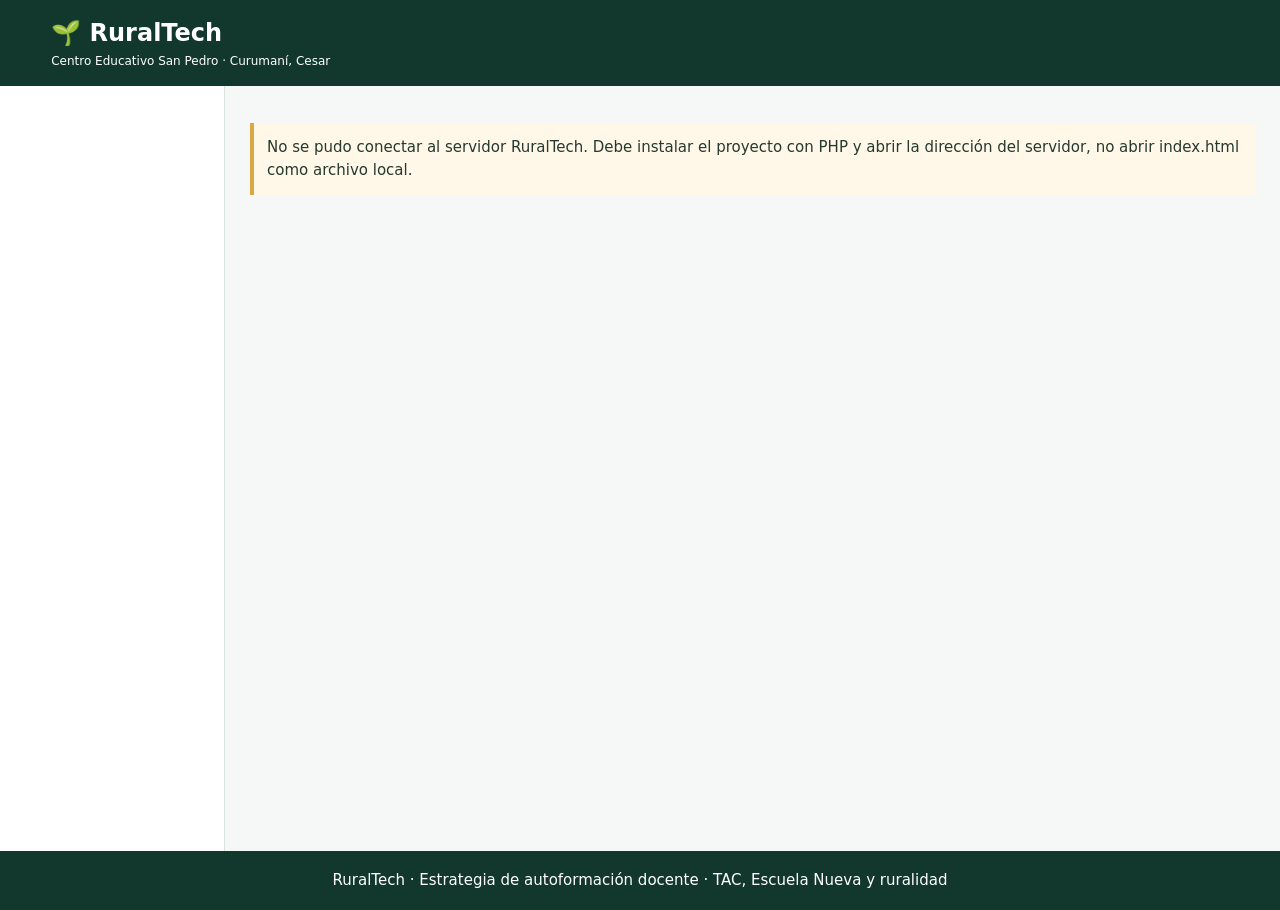
==== index.html @ e99ccd06 "Add Vercel deployment version Co-authored-by: Copilot <223556219+Copilot@users.noreply.github.com>" ====
<!doctype html><html lang="es"><head><meta charset="utf-8"><meta name="viewport" content="width=device-width,initial-scale=1"><meta name="description" content="RuralTech — aula virtual de autoformación docente en TAC, Escuela Nueva y ruralidad. Centro Educativo San Pedro, Curumaní, Cesar."><link rel="icon" href="data:image/svg+xml,<svg xmlns=%22http://www.w3.org/2000/svg%22 viewBox=%220 0 100 100%22><text y=%22.9em%22 font-size=%2290%22>🌱</text></svg>"><title>RuralTech | Aula virtual</title><style>
:root{--g:#146b51;--d:#12382d;--bg:#f5f8f6;--bd:#d8e4db;--txt:#26392f}*{box-sizing:border-box}body{margin:0;font:15px/1.55 system-ui,Arial;background:var(--bg);color:var(--txt)}header{background:var(--d);padding:15px 4%;color:white;display:flex;justify-content:space-between;align-items:center;gap:8px;flex-wrap:wrap}h1{font-size:clamp(25px,4vw,36px)}h2{color:var(--d)}h3{color:var(--g)}.layout{display:grid;grid-template-columns:225px 1fr;max-width:1500px;margin:auto;min-height:85vh}aside{background:white;border-right:1px solid var(--bd);padding:12px}aside button{display:block;width:100%;background:none;border:0;text-align:left;padding:12px;border-radius:8px;color:var(--txt);cursor:pointer}aside button:hover{background:#e4f3eb}main{padding:25px;min-width:0}.panel,.card{padding:20px;border:1px solid var(--bd);border-radius:13px;background:white;margin-bottom:15px}.grid{display:grid;grid-template-columns:repeat(auto-fit,minmax(230px,1fr));gap:15px}.hero{background:linear-gradient(110deg,#155e49,#31836b);color:white;border-radius:14px;padding:26px}.hero h1{color:white}.btn{display:inline-block;background:var(--g);color:white;border:1px solid var(--g);border-radius:8px;padding:10px 14px;margin:5px 5px 5px 0;cursor:pointer;font-weight:600}.btn.sec{background:white;color:var(--g)}.btn.danger{background:#a22f31;border-color:#a22f31}input,textarea,select{font:inherit;padding:10px;border:1px solid #b6c6bd;border-radius:7px;width:100%;margin:5px 0 15px}textarea{min-height:105px}label{display:block;font-weight:600;margin-top:10px}.progress{height:12px;background:#dbe9df;border-radius:12px;overflow:hidden;margin:10px 0}.progress span{display:block;background:var(--g);height:100%}.muted{color:#61766a}.notice{padding:13px;border-left:4px solid #daa943;background:#fff8e8;margin:12px 0}.success{padding:13px;border-left:4px solid var(--g);background:#e6f5eb;margin:12px 0}.row{display:flex;justify-content:space-between;gap:12px;align-items:center;flex-wrap:wrap;border-bottom:1px solid var(--bd);padding:12px 0}details{border:1px solid var(--bd);border-radius:9px;padding:12px;margin:10px 0}summary{cursor:pointer;font-weight:700}.table{overflow-x:auto}table{border-collapse:collapse;width:100%;min-width:650px}td,th{padding:9px;border:1px solid var(--bd);text-align:left}th{background:#e7f4eb}.quizchoice{display:block;font-weight:400;background:#f8fbf9;padding:8px;border-radius:6px}.quizchoice input,.inlinecheck{width:auto;margin-right:9px}pre{white-space:pre-wrap;font:inherit}footer{text-align:center;background:var(--d);padding:18px;color:white}.small{font-size:12px}@media(max-width:850px){.layout{display:block}aside{display:flex;overflow-x:auto;overflow-y:hidden;-webkit-overflow-scrolling:touch;gap:5px}aside button{width:auto;white-space:nowrap;flex-shrink:0}main{padding:15px}}@media print{header,aside,footer,button{display:none!important}.layout{display:block}main{padding:0}}.upbar{position:relative}.upbar small{position:absolute;right:8px;top:-2px;font-size:11px;color:#425c50}.btn[disabled]{opacity:.6;cursor:progress}
</style></head><body><header><div><strong style="font-size:24px">🌱 RuralTech</strong><div class="small">Centro Educativo San Pedro · Curumaní, Cesar</div></div><div id="identity"></div></header><div class="layout"><aside id="nav"></aside><main id="app"></main></div><footer>RuralTech · Estrategia de autoformación docente · TAC, Escuela Nueva y ruralidad</footer><script>
'use strict';
const MODULES=[
{title:'Punto de partida: conozco mi nivel digital',icon:'🧭',goal:'Identificar conocimientos, confianza y necesidades de formación digital.',lessons:[['Competencia digital docente','La competencia digital docente integra habilidades técnicas y pedagógicas. El diagnóstico identifica fortalezas, dificultades y necesidades, sin producir una calificación.','Anote tres recursos que utiliza actualmente y una dificultad que le gustaría resolver.'],['Recursos y conectividad','Antes de preparar una clase con tecnología, reconozca equipos disponibles, almacenamiento y conectividad. Diseñe siempre una alternativa que permita continuar la actividad sin Internet.','Elabore un inventario breve de equipos y conexión disponible en su sede.'],['Confianza y autonomía','La autoformación es gradual y se fortalece con actividades pequeñas, reflexión y acompañamiento. No exige conocimientos avanzados para comenzar.','Formule una meta digital que pueda comprobar durante la próxima semana.']],steps:['Revise sus recursos disponibles','Identifique tres herramientas que conoce','Describa una dificultad concreta','Establezca una meta de aprendizaje','Registre la actividad y realice la autoevaluación'],task:'Describa sus fortalezas, dificultades, conectividad y una meta de autoformación.',quiz:[['El autodiagnóstico sirve para:',['Sancionar','Orientar el aprendizaje','Excluir docentes'],1],['Al seleccionar recursos, considere:',['Objetivo y conectividad','Popularidad','Solo el diseño'],0],['La autoformación debe favorecer:',['Autonomía acompañada','Aislamiento','Memorización'],0]]},
{title:'Herramientas digitales básicas para el trabajo docente',icon:'💻',goal:'Organizar archivos y recursos educativos para utilizar con seguridad y sin conexión.',lessons:[['Carpetas y nombres','Organice archivos por área, grado y tema. Ejemplo: Ciencias_Grado3_Agua.pdf. Los nombres claros facilitan el trabajo offline.','Cree una estructura con carpetas por área y grado.'],['Documentos y PDF','Elabore una guía editable y expórtela a PDF para conservar el formato al imprimirla. Verifique su legibilidad en un celular.','Genere una ficha breve en Word o equivalente y conviértala a PDF.'],['Seguridad y uso offline','Descargue materiales antes de la clase, compruebe que abran sin Internet y proteja los datos personales y derechos de uso.','Abra un recurso con la conexión desactivada y documente el resultado.']],steps:['Cree una carpeta de recursos','Organice subcarpetas','Elabore una guía sencilla','Guarde un documento editable y un PDF','Compruebe ambos archivos sin conexión'],task:'Organice una carpeta de recursos y entregue una descripción o documento que muestre esa organización.',quiz:[['Nombre de archivo más claro:',['Final.pdf','Ciencias_Grado3_Agua.pdf','Doc2.pdf'],1],['Para uso offline:',['Comprobar descarga','Conservar solo enlace','Exigir video en vivo'],0],['Los datos personales deben:',['Publicarse','Protegerse','Compartirse libremente'],1]]},
{title:'Recursos digitales para planear y preparar clases',icon:'📝',goal:'Crear recursos pertinentes para Escuela Nueva y aulas multigrado.',lessons:[['Del objetivo a la herramienta','Defina primero el aprendizaje esperado y luego elija el recurso digital que facilite su consecución. La herramienta es un medio.','Escriba un objetivo y justifique la elección de una TAC.'],['Fichas e infografías','Utilice textos breves, títulos claros e imágenes contextualizadas. Elabore una versión descargable o imprimible.','Esboce una ficha educativa de una página.'],['Planeación contextualizada','En aulas multigrado, adapte una misma temática con diferentes grados de complejidad y trabajo autónomo.','Adapte una ficha para dos grados.']],steps:['Seleccione un tema de clase','Defina el objetivo','Elija una herramienta TAC','Elabore una ficha o infografía','Defina evaluación y alternativa offline'],task:'Diseñe un recurso con objetivo, aplicación pedagógica y alternativa sin conexión.',quiz:[['La primera decisión es:',['Definir objetivo','Elegir colores','Descargar apps'],0],['Un recurso pertinente:',['Responde al contexto','Exige Internet','Ignora grados'],0],['Escuela Nueva favorece:',['Autonomía','Rigidez','Dependencia'],0]]},
{title:'TAC para una clase más activa',icon:'🎬',goal:'Diseñar experiencias con imágenes, audios o videos que impulsen participación.',lessons:[['Sentido pedagógico de TAC','Las tecnologías del aprendizaje y el conocimiento enriquecen una experiencia cuando se vinculan a un propósito didáctico concreto.','Explique qué aprenderían los estudiantes con un recurso audiovisual.'],['Secuencia didáctica','Diseñe momentos antes, durante y después del recurso, con preguntas orientadoras y un producto de aprendizaje.','Escriba una pregunta para cada momento.'],['Pocos dispositivos','Utilice estaciones, turnos y fichas impresas cuando los estudiantes deban compartir un equipo.','Diseñe una clase con un solo dispositivo disponible.']],steps:['Defina objetivo','Elija un recurso liviano','Prepare pregunta inicial','Oriente observación','Recoja una evidencia y prepare alternativa offline'],task:'Diseñe una experiencia TAC de veinte minutos con inicio, desarrollo, cierre y evaluación.',quiz:[['Una TAC se justifica si:',['Apoya aprendizaje','Solo entretiene','Reemplaza profesor'],0],['Secuencia recomendada:',['Antes durante después','Solo reproducción','Solo examen'],0],['Con pocos equipos:',['Rotar estaciones','Excluir','Cancelar'],0]]},
{title:'Tecnología en aulas rurales y multigrado',icon:'🌾',goal:'Adaptar recursos a diferentes grados, ritmos y conectividad limitada.',lessons:[['Un tema, varios grados','Los mismos materiales pueden producir tareas diferenciadas: identificar, comparar y analizar según el nivel del estudiante.','Proponga dos tareas para grados distintos usando la misma imagen.'],['Trabajo autónomo','Las estaciones requieren instrucciones claras, tiempo definido y productos observables.','Diseñe tres estaciones simultáneas.'],['Equivalencia offline','Una actividad sin Internet debe mantener el mismo objetivo, mediante guías, audios descargados o recursos impresos.','Transforme una actividad en línea en una alternativa offline.']],steps:['Seleccione tema territorial','Defina grados','Redacte objetivos diferenciados','Elija recurso compartido','Prepare actividad autónoma e imprimible'],task:'Adapte una actividad para dos o más grados, incluyendo tareas diferenciadas y alternativa offline.',quiz:[['En multigrado conviene:',['Diferenciar','Uniformar','Eliminar autonomía'],0],['Alternativa offline:',['Conserva objetivo','Cambia tema','Requiere videollamada'],0],['Las estaciones permiten:',['Autonomía','Exclusión','Más datos'],0]]},
{title:'Evaluar y acompañar con herramientas digitales',icon:'📊',goal:'Diseñar instrumentos de evaluación y retroalimentación accesibles.',lessons:[['Evidencias','Las evidencias de aprendizaje pueden ser documentos, fotografías de productos y registros escritos. Evite exponer datos personales.','Defina dos evidencias observables para una actividad.'],['Rúbricas y listas','La lista de chequeo verifica criterios; la rúbrica describe niveles de desempeño. Ambas orientan la mejora.','Escriba tres criterios para valorar un recurso.'],['Retroalimentación breve','La retroalimentación señala un logro y una recomendación concreta mediante texto o audio breve.','Redacte un comentario de retroalimentación constructiva.']],steps:['Seleccione actividad','Determine logros esperados','Construya rúbrica o lista','Escoja evidencias','Redacte orientación de mejora'],task:'Elabore una rúbrica o lista de chequeo para una experiencia mediada por TAC.',quiz:[['La evidencia permite:',['Observar aprendizaje','Eliminar objetivos','Evitar evaluación'],0],['La retroalimentación útil:',['Señala logros y mejoras','Solo nota','No orienta'],0],['El registro exige:',['Privacidad','Difusión libre','Compartir claves'],0]]}
];
const MATERIALS=[['Guía de navegación',`RURALTECH — GUÍA DE NAVEGACIÓN\n1. Inicie sesión con su cuenta docente.\n2. Complete el diagnóstico inicial.\n3. Explore módulos del 0 al 5.\n4. Revise tres microlecciones por módulo.\n5. Desarrolle la actividad en texto o adjunte archivo.\n6. Responda cuestionario y autoevalúe.\n7. Consulte progreso y productos.\n8. Descargue recursos para trabajar sin conexión.`],['Plantilla de planeación TAC',`DOCENTE:\nSEDE:\nGRADOS:\nTEMA:\nOBJETIVO:\nNECESIDAD PEDAGÓGICA:\nHERRAMIENTA TAC Y JUSTIFICACIÓN:\nINICIO:\nDESARROLLO:\nCIERRE:\nEVIDENCIA:\nCRITERIOS DE EVALUACIÓN:\nALTERNATIVA OFFLINE:\nREFLEXIÓN:`],['Adaptación multigrado',`TEMA COMÚN:\nRECURSO DIGITAL:\nGRADO INICIAL - OBJETIVO Y ACTIVIDAD:\nGRADO INTERMEDIO - OBJETIVO Y ACTIVIDAD:\nGRADO AVANZADO - OBJETIVO Y ACTIVIDAD:\nTRABAJO AUTÓNOMO:\nMATERIAL IMPRESO:\nALTERNATIVA SIN CONEXIÓN:\nEVALUACIÓN DIFERENCIADA:`],['Lista de chequeo TAC',`[ ] Recurso relacionado con objetivo\n[ ] Contextualizado a la ruralidad\n[ ] Instrucciones comprensibles\n[ ] Adaptado a los grados\n[ ] Bajo consumo de datos\n[ ] Alternativa offline\n[ ] Actividad participativa\n[ ] Evidencia observable\n[ ] Respeta privacidad\n[ ] Fuentes revisadas`],['Rúbrica del producto final',`Puntúe de 1 a 3:\nPERTINENCIA: 3 objetivo claro; 2 parcial; 1 sin relación.\nCONTEXTO: 3 adaptado a ruralidad; 2 parcialmente; 1 no considera entorno.\nTAC: 3 integrada didácticamente; 2 parcial; 1 decorativa.\nACCESIBILIDAD: 3 alternativa offline viable; 2 parcial; 1 ninguna.\nEVALUACIÓN: 3 evidencias y criterios; 2 incompletos; 1 ausentes.\nTOTAL: /15\nFORTALEZAS:\nMEJORAS:`],['Ficha de autodiagnóstico',`HERRAMIENTAS QUE CONOZCO:\nFRECUENCIA DE USO:\nCONFIANZA DIGITAL:\nDISPOSITIVOS DISPONIBLES:\nCONDICIONES DE CONEXIÓN:\nFORTALEZAS:\nDIFICULTADES:\nMETA PERSONAL:\nAPOYO QUE NECESITO:`],['Guion audiovisual TAC',`TEMA:\nOBJETIVO:\nRECURSO (IMAGEN, AUDIO O VIDEO):\nANTES: pregunta de apertura\nDURANTE: consignas de observación\nDESPUÉS: producto observable\nEVALUACIÓN:\nALTERNATIVA SIN CONEXIÓN:`],['Organizador de archivos',`CARPETA: Recursos_Docentes\n01_Planeaciones\n02_Guias\n03_Presentaciones\n04_Imagenes\n05_Evaluaciones\n06_Evidencias\n07_Respaldos\nNOMBRES RECOMENDADOS: Asignatura_Grado_Tema.ext\nCOMPROBAR APERTURA SIN INTERNET Y PROTECCIÓN DE DATOS.`]];
let session={user:null,csrf:''},overview=null,current=0;
const $=id=>document.getElementById(id),esc=x=>String(x??'').replace(/[&<>"']/g,c=>({'&':'&amp;','<':'&lt;','>':'&gt;','"':'&quot;',"'":'&#39;'}[c]));
async function api(action,body=null,upload=false){let options={credentials:'same-origin',headers:{'X-CSRF-Token':session.csrf}};if(body!==null){options.method='POST';if(upload)options.body=body;else{options.headers['Content-Type']='application/json';options.body=JSON.stringify(body)}}const res=await fetch('api.php?action='+encodeURIComponent(action),options);let data=await res.json().catch(()=>({error:'Respuesta inesperada del servidor'}));if(data&&typeof data==='object'&&data.csrf)session.csrf=data.csrf;if(!res.ok){if(res.status===401){session={user:null,csrf:''};nav()}throw Error(data.error||'Error HTTP '+res.status)}return data}
function show(html){$('app').innerHTML=html;window.scrollTo(0,0)}function progress(x){return `<div class="progress"><span style="width:${Math.min(100,Math.max(0,x))}%"></span></div>`}function msg(e){alert(e.message||String(e))}
function downloadText(name,text){let url=URL.createObjectURL(new Blob([text],{type:'text/plain;charset=utf-8'}));let a=document.createElement('a');a.href=url;a.download=name;a.click();setTimeout(()=>URL.revokeObjectURL(url),3000)}
function busy(el,txt){if(!el)return;el.dataset.t=el.textContent;el.disabled=true;el.textContent=txt||'Procesando…'}function unbusy(el){if(!el)return;el.disabled=false;el.textContent=el.dataset.t??el.textContent}
function fmtDate(x){try{if(!x)return'';return new Date(x).toLocaleString('es-CO',{dateStyle:'medium',timeStyle:'short'})}catch(_){return String(x||'')}}
function barHTML(id){return `<div class="progress upbar" id="${id}" style="display:none"><span style="width:0%"></span><small>0%</small></div>`}
function setBar(id,p,txt){const b=$(id);if(!b)return;b.style.display='block';b.querySelector('span').style.width=Math.min(100,Math.max(2,p))+'%';b.querySelector('small').textContent=txt??(p+'%')}
function hideBar(id){const b=$(id);if(b){b.style.display='none'}}
async function uploadXHR(prep,file,onp){return new Promise((resolve,reject)=>{let xhr=new XMLHttpRequest();xhr.open('PUT',prep.uploadUrl);xhr.setRequestHeader('authorization','Bearer '+prep.token);xhr.setRequestHeader('x-vercel-blob-access','private');xhr.setRequestHeader('x-content-type',prep.contentType);xhr.setRequestHeader('x-vercel-blob-store-id',prep.storeId);xhr.setRequestHeader('x-api-version','13');xhr.setRequestHeader('x-api-blob-request-id',prep.fid+':'+Date.now()+':x1');xhr.setRequestHeader('x-api-blob-request-attempt','0');xhr.upload.onprogress=e=>{if(e.lengthComputable&&onp)onp(Math.round(e.loaded/e.total*100))};xhr.onload=()=>{if(xhr.status>=200&&xhr.status<300)return resolve();let m='Error al subir el archivo';try{let j=JSON.parse(xhr.responseText);m=(j.error&&j.error.message)||m}catch(_){/*sin cuerpo*/}reject(Error(m))};xhr.onerror=()=>reject(Error('Fallo de red durante la subida'));xhr.send(file)})}
async function uploadFile(file,meta,barId){if(!file)throw Error('Seleccione un archivo');if(file.size>15728640)throw Error('Máximo 15 MB por archivo');if(file.size<1)throw Error('El archivo está vacío');const prep=await api('upload_prepare',Object.assign({name:file.name,size:file.size},meta));setBar(barId,4,'Subiendo…');await uploadXHR(prep,file,p=>setBar(barId,Math.max(4,Math.round(p*.9)),'Subiendo… '+Math.round(p*.9)+'%'));setBar(barId,96,'Registrando…');const out=await api('upload_complete',Object.assign({fid:prep.fid,name:file.name,size:file.size},meta));hideBar(barId);return out}
function guide(i){let m=MODULES[i];return `RURALTECH - GUÍA DIDÁCTICA\nMÓDULO ${i}: ${m.title}\nOBJETIVO: ${m.goal}\nPASOS:\n${m.steps.map((s,n)=>(n+1)+'. '+s).join('\n')}\nACTIVIDAD: ${m.task}\nFINALIZACIÓN: 3 lecciones, 1 actividad, 2/3 respuestas correctas y autoevaluación.`}
async function refresh(){session=await api('session');if(session.user)overview=await api('overview');else overview=null;nav()}
function nav(){let role=session.user?.role;let es={admin:'Administrador',teacher:'Docente',student:'Estudiante'}[role]||'';$('identity').textContent=session.user?session.user.name+' · '+es:'Sin sesión';$('nav').innerHTML=(session.user?[['home','🏠 Inicio'],['route','📚 Mi ruta'],['diagnosis','🧭 Diagnóstico'],['resources','📥 Recursos'],['evidence','📁 Evidencias'],['progress','📊 Progreso'],['community','🤝 Comunidad'],['final','🎓 Producto final'],['evaluation','🔬 Valoración'],...(role==='admin'?[['admin','🛡️ Administración'],['auditPage','📜 Auditoría']]:[]),...(role==='teacher'?[['students','🧑‍🎓 Estudiantes']]:[]),['account','🔑 Contraseña'],['logout','🚪 Salir']]:[['login','🔐 Ingresar']]).map(([p,n])=>`<button onclick="go('${p}')">${n}</button>`).join('')}
async function go(page){try{if(page==='logout'){await api('logout',{});await refresh();page='login'}if(page==='login')return login();if(!session.user)return login();if(['home','route','progress','evidence','final','diagnosis','admin'].includes(page))overview=await api('overview');({home,route,diagnosis,resources,evidence,progress:progressPage,community,final:finalPage,evaluation,admin,account,students,auditPage})[page]?.()}catch(e){msg(e)}}
function login(){show(`<div class="panel" style="max-width:470px;margin:30px auto"><h1>Acceso a RuralTech</h1><p>Introduzca la cuenta creada por la administración.</p><form id="loginForm"><label for="email">Correo</label><input type="email" id="email" autocomplete="username" required><label for="password">Contraseña</label><input type="password" id="password" autocomplete="current-password" required><button class="btn" id="loginBtn">Ingresar</button></form><p class="muted small">El administrador crea las cuentas de docentes y estudiantes desde su panel.</p></div>`);$('loginForm').onsubmit=async e=>{e.preventDefault();busy($('loginBtn'),'Ingresando…');try{session=await api('login',{email:$('email').value.trim(),password:$('password').value});await refresh();home()}catch(err){msg(err)}finally{unbusy($('loginBtn'))}}}
function home(){let p=overview.progress;show(`<div class="hero"><h1>Aprendizaje rural con tecnología</h1><p>RuralTech fortalece las competencias digitales para apropiarse pedagógicamente de las TAC, con actividades contextualizadas, autonomía y acompañamiento.</p><button class="btn sec" onclick="go('route')">Comenzar formación</button></div><div class="grid"><div class="card"><h2>🧭 Mi ruta</h2><p>Seis módulos y 18 microlecciones.</p><button class="btn" onclick="go('route')">Explorar</button></div><div class="card"><h2>📥 Recursos</h2><p>Material didáctico y guías descargables.</p><button class="btn" onclick="go('resources')">Consultar</button></div><div class="card"><h2>📊 Avance</h2><h1>${p.percent}%</h1>${progress(p.percent)}<p>${p.completed}/6 módulos completados.</p></div></div>`)}
function route(){show(`<h1>Mi ruta de aprendizaje</h1><p>Explore cada módulo a su propio ritmo.</p><div class="grid">${MODULES.map((m,i)=>`<div class="card"><h2>${m.icon} Módulo ${i}</h2><h3>${esc(m.title)}</h3><p>${esc(m.goal)}</p>${progress(overview.progress.modules[i].percent)}<strong>${overview.progress.modules[i].percent}%</strong><div><button class="btn" onclick="openModule(${i})">Ingresar</button></div></div>`).join('')}</div>`)}
async function openModule(i){current=i;overview=await api('overview');let m=MODULES[i],d=overview.modules?.[i]||{},p=overview.progress.modules[i],attached=overview.submissions.filter(s=>s.module===i);show(`<button class="btn sec" onclick="go('route')">← Mi ruta</button><h1>${m.icon} Módulo ${i}: ${esc(m.title)}</h1><div class="panel"><strong>${esc(m.goal)}</strong>${progress(p.percent)}${p.percent}% · ${p.milestones}/6 indicadores</div><div class="panel"><h2>1. Antes de empezar</h2><p>Relacione el tema con una situación real de su práctica pedagógica.</p></div><div class="panel"><h2>2. Aprende</h2>${m.lessons.map((l,n)=>`<details><summary>Microlección ${n+1}: ${esc(l[0])}</summary><p>${esc(l[1])}</p><p><strong>Práctica:</strong> ${esc(l[2])}</p></details><label><input class="inlinecheck" type="checkbox" ${d.read?.includes(n)?'checked':''} onchange="saveLesson(${i},${n},this.checked)">He revisado esta lección</label>`).join('')}</div><div class="panel"><h2>3. Mira un ejemplo</h2><p>${esc(m.lessons[1][2])}</p></div><div class="panel"><h2>4. Hazlo tú</h2><p>${esc(m.task)}</p><button class="btn sec" onclick="downloadText('RuralTech_Guia_Modulo_${i}.txt',guide(${i}))">Descargar guía paso a paso</button><button class="btn sec" onclick="viewGuide(${i})">Leer guía</button><label>Respuesta escrita</label><textarea id="activity">${esc(d.activity||'')}</textarea><button class="btn" onclick="saveActivity(${i},this)">Guardar respuesta</button><label for="file">Adjuntar Word, PDF, imágenes u otros formatos</label><input type="file" id="file" accept=".pdf,.doc,.docx,.odt,.jpg,.jpeg,.png,.webp,.txt,.rtf,.ppt,.pptx,.xls,.xlsx"><button class="btn" onclick="uploadEvidence(${i},this)">Entregar archivo</button>${barHTML('upM')}<p class="muted small">Máximo 15 MB por archivo.</p>${attached.map(s=>s.files.map(f=>`<div class="row">${esc(f.name)} <button class="btn sec" onclick="fileDownload('${f.id}')">Descargar</button></div>`).join('')).join('')}</div><div class="panel"><h2>5. Llévalo al aula</h2><p>Adapte su producto a los grados, condiciones de conectividad y recursos disponibles.</p></div><div class="panel"><h2>6. Guarda el recurso</h2><button class="btn sec" onclick="downloadText('RuralTech_Guia_Modulo_${i}.txt',guide(${i}))">Guardar guía</button><button class="btn sec" onclick="go('resources')">Banco de recursos</button></div><div class="panel"><h2>7. ¿Cómo me fue?</h2><label><input class="inlinecheck" type="checkbox" ${d.reflection?'checked':''} onchange="saveReflection(${i},this.checked)">He reflexionado sobre la aplicación de lo aprendido.</label></div><div class="panel"><h2>Cuestionario</h2>${m.quiz.map((q,n)=>`<div class="card"><strong>${n+1}. ${esc(q[0])}</strong>${q[1].map((v,j)=>`<label class="quizchoice"><input class="inlinecheck" type="radio" name="q${n}" value="${j}">${esc(v)}</label>`).join('')}</div>`).join('')}<button class="btn" onclick="submitQuiz(${i})">Calificar</button><div id="quizFeedback">Mejor resultado: ${d.score??'Pendiente'}/3</div></div>`)}
function viewGuide(i){show(`<button class="btn sec" onclick="openModule(${i})">← Volver</button><div class="panel"><h1>Guía didáctica módulo ${i}</h1><pre>${esc(guide(i))}</pre><button class="btn" onclick="downloadText('Guia_Modulo_${i}.txt',guide(${i}))">Descargar</button><button class="btn sec" onclick="window.print()">Imprimir / PDF</button></div>`)}
async function saveLesson(i,n,checked){try{await api('save_module',{module:i,type:'read',lesson:n,checked})}catch(e){msg(e)}}async function saveReflection(i,checked){try{await api('save_module',{module:i,type:'reflection',checked})}catch(e){msg(e)}}async function saveActivity(i,btn){busy(btn,'Guardando…');try{await api('save_module',{module:i,type:'activity',text:$('activity').value});alert('Actividad guardada');await openModule(i)}catch(e){msg(e)}finally{unbusy(btn)}}
async function submitQuiz(i){try{let answers=MODULES[i].quiz.map((q,n)=>{let c=document.querySelector(`input[name=q${n}]:checked`);if(!c)throw Error('Responda todas las preguntas');return +c.value});await api('save_module',{module:i,type:'quiz',answers});let score=answers.reduce((s,a,n)=>s+(a===MODULES[i].quiz[n][2]),0);$('quizFeedback').innerHTML=`<div class="success"><h3>Resultado: ${score}/3</h3>${MODULES[i].quiz.map((q,n)=>`<p>Pregunta ${n+1}: ${esc(q[1][q[2]])}</p>`).join('')}</div>`}catch(e){msg(e)}}
async function uploadEvidence(i,btn){busy(btn,'Subiendo…');try{let f=$('file').files[0];await uploadFile(f,{kind:'submission',module:i},'upM');alert('Evidencia entregada');await openModule(i)}catch(e){msg(e)}finally{unbusy(btn);hideBar('upM')}}
function fileDownload(id){window.open('api.php?action=download&id='+encodeURIComponent(id),'_blank')}
function diagnosis(){let d=overview.modules?.diagnosis||{};show(`<h1>Autodiagnóstico orientador</h1><div class="notice">No es una calificación. Reflexione sobre confianza, conectividad, equipos y necesidades.</div><div class="panel"><label for="diagnosisText">Descripción de recursos y habilidades</label><textarea id="diagnosisText" placeholder="Equipos, conectividad, habilidades y meta personal">${esc(d.activity||'')}</textarea><button class="btn" onclick="saveDiagnosis(this)">Guardar reflexión inicial</button></div>`)}async function saveDiagnosis(btn){busy(btn,'Guardando…');try{await api('save_module',{type:'diagnosis',text:$('diagnosisText').value});alert('Reflexión inicial guardada');overview=await api('overview')}catch(e){msg(e)}finally{unbusy(btn)}}
async function resources(){try{let rs=await api('resource_list');show(`<h1>Banco de materiales didácticos</h1><div class="grid">${MATERIALS.map((r,i)=>`<div class="card"><h3>${esc(r[0])}</h3><button class="btn" onclick="downloadText('RuralTech_Material_${i+1}.txt',MATERIALS[${i}][1])">Descargar</button><button class="btn sec" onclick="viewMaterial(${i})">Leer</button></div>`).join('')}</div><h2>Guías por módulo</h2>${MODULES.map((m,i)=>`<div class="row">Módulo ${i}: ${esc(m.title)} <button class="btn sec" onclick="downloadText('Guia_Modulo_${i}.txt',guide(${i}))">Descargar</button></div>`).join('')}<h2>Recursos de administración</h2>${rs.map(r=>`<div class="card"><h3>${esc(r.title)}</h3><p>${esc(r.description)}</p><button class="btn" onclick="fileDownload('${r.file.id}')">Descargar ${esc(r.file.name)}</button></div>`).join('')||'<p>No hay recursos adicionales.</p>'}`)}catch(e){msg(e)}}
function viewMaterial(i){show(`<button class="btn sec" onclick="go('resources')">← Volver</button><div class="panel"><h1>${esc(MATERIALS[i][0])}</h1><pre>${esc(MATERIALS[i][1])}</pre><button class="btn" onclick="downloadText('Material_${i+1}.txt',MATERIALS[${i}][1])">Descargar</button><button class="btn sec" onclick="window.print()">Imprimir / PDF</button></div>`)}
function evidence(){let ss=overview.submissions;show(`<h1>Mis evidencias</h1>${MODULES.map((m,i)=>`<div class="panel"><h3>Módulo ${i}: ${esc(m.title)}</h3>${ss.filter(s=>s.module===i).map(s=>s.files.map(f=>`<div class="row">${esc(f.name)} <button class="btn sec" onclick="fileDownload('${f.id}')">Descargar</button></div>`).join('')).join('')||'<p>Sin archivos adjuntos</p>'}</div>`).join('')}`)}
function progressPage(){let p=overview.progress;show(`<h1>Seguimiento de mi aprendizaje</h1><div class="grid"><div class="card"><h2>${p.percent}%</h2>Avance general${progress(p.percent)}</div><div class="card"><h2>${p.completed}/6</h2>Módulos completos</div><div class="card"><h2>${p.milestones}/36</h2>Indicadores alcanzados</div></div>${p.modules.map((m,i)=>`<div class="panel"><h3>Módulo ${i}: ${esc(MODULES[i].title)}</h3>${progress(m.percent)}${m.percent}% · ${m.read}/3 lecciones · Actividad: ${m.activity?'Sí':'No'} · Cuestionario: ${m.score??'-'}/3 · Reflexión: ${m.reflection?'Sí':'No'}</div>`).join('')}<button class="btn" onclick="csvOwn()">Exportar CSV</button>`)}
function csvRows(name,rows){let csv='\uFEFF'+rows.map(row=>row.map(x=>'"'+String(x??'').replace(/"/g,'""')+'"').join(',')).join('\r\n');downloadText(name,csv)}function csvOwn(){csvRows('RuralTech_mi_progreso.csv',[['Modulo','Progreso','Lecciones','Actividad','Nota','Reflexion'],...overview.progress.modules.map(m=>[m.module,m.percent,m.read,m.activity,m.score,m.reflection])])}
async function finalPage(){show(`<h1>Producto final de aplicación pedagógica</h1><div class="panel"><p>Presente una planeación, guía o actividad TAC contextualizada a la ruralidad. Puede usar la rúbrica disponible en Recursos.</p><label for="finalFile">Documento de evidencia final</label><input type="file" id="finalFile" accept=".pdf,.doc,.docx,.odt,.jpg,.jpeg,.png,.webp,.txt,.rtf,.ppt,.pptx,.xls,.xlsx"><button class="btn" onclick="uploadFinal(this)">Entregar producto final</button>${barHTML('upF')}<h3>Archivos entregados</h3>${overview.submissions.filter(s=>s.module===6).map(s=>s.files.map(f=>`<div class="row">${esc(f.name)} <button class="btn sec" onclick="fileDownload('${f.id}')">Descargar</button></div>`).join('')).join('')||'<p>No hay producto final.</p>'}</div>`)}async function uploadFinal(btn){busy(btn,'Subiendo…');try{let f=$('finalFile').files[0];await uploadFile(f,{kind:'submission',module:6},'upF');alert('Producto entregado');await go('final')}catch(e){msg(e)}finally{unbusy(btn);hideBar('upF')}}
const CRITERIA=['Facilidad de navegación','Claridad de contenidos','Pertinencia pedagógica','Contextualización rural','Accesibilidad','Viabilidad con baja conectividad','Aplicación multigrado','Utilidad de actividades','Retroalimentación','Satisfacción general'];async function evaluation(){try{let v=await api('evaluation');show(`<h1>Valoración de RuralTech</h1><p>Escala del 1 al 5. Esta valoración no reemplaza la validación con expertos.</p><div class="panel">${CRITERIA.map((c,i)=>`<label>${esc(c)}</label><select id="eval${i}"><option value="">Seleccionar</option>${[1,2,3,4,5].map(n=>`<option value="${n}" ${(v.ratings?.[i]===n)?'selected':''}>${n}</option>`).join('')}</select>`).join('')}<label>Recomendaciones y dificultades</label><textarea id="comments">${esc(v.comments||'')}</textarea><button class="btn" onclick="saveEvaluation()">Guardar valoración</button></div>`)}catch(e){msg(e)}}async function saveEvaluation(){try{let ratings=CRITERIA.map((_,i)=>+$('eval'+i).value);if(ratings.some(n=>n<1||n>5))throw Error('Complete las diez valoraciones');await api('evaluation_save',{ratings,comments:$('comments').value});alert('Valoración guardada')}catch(e){msg(e)}}
async function community(){try{let posts=await api('community');show(`<h1>Comunidad RuralTech</h1><p>Las publicaciones se comparten entre docentes y estudiantes conectados al mismo servidor.</p><div class="panel"><label for="post">Pregunta o experiencia</label><textarea id="post"></textarea><button class="btn" onclick="postCommunity(this)">Publicar</button></div>${posts.slice().reverse().map(p=>`<div class="card"><strong>${esc(p.author)}</strong><p class="muted small">${esc(fmtDate(p.created))}</p><p>${esc(p.text)}</p></div>`).join('')||'<div class="panel"><p class="muted">Aún no hay publicaciones. Sea la primera persona en compartir una experiencia.</p></div>'}`)}catch(e){msg(e)}}async function postCommunity(btn){busy(btn,'Publicando…');try{await api('community_post',{text:$('post').value});community()}catch(e){msg(e)}finally{unbusy(btn)}}
async function account(){show(`<h1>Seguridad de cuenta</h1><div class="panel"><label for="old">Contraseña actual</label><input id="old" type="password" autocomplete="current-password"><label for="new">Nueva contraseña (mínimo 12 caracteres)</label><input id="new" type="password" autocomplete="new-password"><label for="new2">Repetir nueva contraseña</label><input id="new2" type="password" autocomplete="new-password"><button class="btn" onclick="changePassword(this)">Actualizar contraseña</button></div>`)}async function changePassword(btn){busy(btn,'Actualizando…');try{if($('new').value!==$('new2').value)throw Error('Las contraseñas nuevas no coinciden');await api('change_password',{old:$('old').value,password:$('new').value});alert('Contraseña actualizada');go('home')}catch(e){msg(e)}finally{unbusy(btn)}}
const ROLE_ES={admin:'Administrador',teacher:'Docente',student:'Estudiante'};
async function admin(){if(session.user?.role!=='admin')return show('<h1>Acceso no autorizado</h1>');try{let [users,resources,evals]=await Promise.all([api('users'),api('resource_list'),api('evaluations')]);let avg=users.length?Math.round(users.reduce((s,u)=>s+u.progress.percent,0)/users.length):0;window.adminUsers=users;window.adminEvals=evals;show(`<h1>🛡️ Panel de administración</h1><div class="grid"><div class="card"><h2>${users.length}</h2>Usuarios</div><div class="card"><h2>${avg}%</h2>Avance promedio</div><div class="card"><h2>${users.reduce((s,u)=>s+u.progress.completed,0)}</h2>Módulos completados</div></div><div class="panel"><h2>Seguimiento por usuario</h2><label for="adminFilter">Buscar</label><input id="adminFilter" placeholder="Nombre, sede o correo" oninput="adminFilter(this.value)"><div class="table"><table><tr><th>Nombre</th><th>Sede</th><th>Rol</th><th>Avance</th><th>Módulos</th><th>Acción</th></tr>${users.map(u=>`<tr class="urow" data-search="${esc((u.name+' '+u.site+' '+u.email).toLowerCase())}"><td>${esc(u.name)}</td><td>${esc(u.site)}</td><td>${esc(ROLE_ES[u.role]||u.role)}</td><td>${u.progress.percent}%</td><td>${u.progress.completed}/6</td><td><button class="btn sec" onclick="adminDetail('${u.id}')">Detalles</button></td></tr>`).join('')}</table></div><button class="btn" onclick="adminExport()">Exportar seguimiento CSV</button></div><div class="panel"><h2>Crear usuario (docente, estudiante o administrador)</h2><label for="userName">Nombre</label><input id="userName"><label for="userEmail">Correo</label><input id="userEmail" type="email"><label for="userSite">Sede</label><input id="userSite"><label for="userRole">Rol</label><select id="userRole"><option value="teacher">Docente</option><option value="student">Estudiante</option><option value="admin">Administrador</option></select><label for="userPassword">Contraseña inicial (12+ caracteres)</label><input id="userPassword" type="password"><label for="userPassword2">Repetir contraseña</label><input id="userPassword2" type="password"><button class="btn" onclick="adminCreateUser(this)">Crear usuario</button></div><div class="panel"><h2>Subir recurso institucional</h2><label for="resourceTitle">Título</label><input id="resourceTitle"><label for="resourceDescription">Descripción</label><textarea id="resourceDescription"></textarea><label for="resourceModule">Módulo</label><select id="resourceModule"><option value="all">Banco general</option>${MODULES.map((_,i)=>`<option value="${i}">Módulo ${i}</option>`).join('')}</select><label for="resourceFile">Archivo (máximo 15 MB)</label><input type="file" id="resourceFile" accept=".pdf,.doc,.docx,.odt,.jpg,.jpeg,.png,.webp,.txt,.rtf,.ppt,.pptx,.xls,.xlsx"><button class="btn" onclick="adminUpload(this)">Cargar recurso</button>${barHTML('upR')}${resources.map(r=>`<div class="row"><span>${esc(r.title)}</span><button class="btn sec" onclick="fileDownload('${r.file.id}')">Descargar</button><button class="btn danger" onclick="adminDeleteResource('${r.id}')">Eliminar</button></div>`).join('')}</div><div class="panel"><h2>Valoraciones recibidas</h2>${evals.map(e=>`<details><summary>${esc(e.name)} · promedio ${(e.ratings.reduce((a,b)=>a+b,0)/e.ratings.length).toFixed(1)}/5</summary><p class="muted small">${esc(fmtDate(e.updated))} · ${esc(ROLE_ES[e.role]||e.role)}</p><p>${e.ratings.map(r=>'★'.repeat(r)+'☆'.repeat(5-r)).join(' · ')}</p><p>${esc(e.comments||'Sin comentarios')}</p></details>`).join('')||'<p class="muted">Aún no hay valoraciones.</p>'}</div><div class="panel"><h2>Respaldo completo</h2><p>Descarga datos, progreso y TODOS los archivos adjuntos en un TAR.</p><button class="btn" onclick="window.open('api.php?action=backup','_blank')">Descargar respaldo integral</button><h2>Restaurar respaldo</h2><p class="notice">Reemplaza todos los datos y archivos actuales por los del respaldo seleccionado. Se guarda automáticamente una copia previa. Máximo 4 MB y 20 archivos adjuntos.</p><label for="restoreFile">Archivo de respaldo (.tar)</label><input type="file" id="restoreFile" accept=".tar"><button class="btn danger" onclick="adminRestore(this)">Restaurar respaldo</button></div>`)}catch(e){msg(e)}}
function adminFilter(q){q=(q||'').toLowerCase();document.querySelectorAll('.urow').forEach(tr=>tr.style.display=tr.dataset.search.includes(q)?'':'none')}
async function adminRestore(btn){if(!confirm('¿Restaurar el respaldo? Se reemplazarán TODOS los datos actuales.'))return;busy(btn,'Restaurando…');try{let f=$('restoreFile').files[0];if(!f)throw Error('Seleccione el archivo .tar del respaldo');if(f.size>4194304)throw Error('El respaldo supera 4 MB (límite de la plataforma)');let fd=new FormData();fd.append('tar',f);await api('restore',fd,true);alert('Restauración completada. Se guardó una copia previa en el almacén.');admin()}catch(e){msg(e)}finally{unbusy(btn)}}
async function adminCreateUser(btn){busy(btn,'Creando…');try{if($('userPassword').value!==$('userPassword2').value)throw Error('Las contraseñas no coinciden');await api('create_user',{name:$('userName').value,email:$('userEmail').value,site:$('userSite').value,role:$('userRole').value,password:$('userPassword').value});alert('Usuario creado');admin()}catch(e){msg(e)}finally{unbusy(btn)}}async function adminUpload(btn){busy(btn,'Subiendo…');try{let f=$('resourceFile').files[0];await uploadFile(f,{kind:'resource',title:$('resourceTitle').value,description:$('resourceDescription').value,module:$('resourceModule').value},'upR');alert('Recurso publicado');admin()}catch(e){msg(e)}finally{unbusy(btn);hideBar('upR')}}async function adminDeleteResource(id){if(!confirm('¿Eliminar recurso?'))return;try{await api('resource_delete',{id});admin()}catch(e){msg(e)}}
function adminExport(){let rows=[['Docente','Sede','Rol','Modulo','Progreso','Actividad','Nota','Lecciones','Completado']];for(let u of window.adminUsers||[])for(let m of u.progress.modules)rows.push([u.name,u.site,u.role,m.module,m.percent,m.activity,m.score,m.read,m.done]);csvRows('RuralTech_seguimiento.csv',rows)}
async function adminDetail(id){try{let response=await fetch('api.php?action=overview&user='+encodeURIComponent(id),{credentials:'same-origin'});let data=await response.json();if(!response.ok)throw Error(data.error||'Error al consultar');let u=data.user;show(`<button class="btn sec" onclick="admin()">← Administración</button><h1>${esc(u.name)}</h1><p>${esc(u.site)} · ${esc(u.email)} · ${esc(ROLE_ES[u.role]||u.role)}</p><h2>Avance ${data.progress.percent}%</h2>${progress(data.progress.percent)}${MODULES.map((m,i)=>{let d=data.modules?.[i]||{},p=data.progress.modules[i];return `<div class="panel"><h3>Módulo ${i}: ${esc(m.title)}</h3>${progress(p.percent)}${p.percent}% · Lecciones ${p.read}/3 · Nota ${p.score??'Pendiente'}/3 · Intentos ${p.attempts}<p><strong>Actividad:</strong></p><pre>${esc(d.activity||'No entregada en texto')}</pre>${data.submissions.filter(s=>s.module===i).map(s=>s.files.map(f=>`<div class="row">${esc(f.name)} <button class="btn sec" onclick="fileDownload('${f.id}')">Descargar</button></div>`).join('')).join('')}</div>`}).join('')}<div class="panel"><h2>Producto final</h2>${data.submissions.filter(s=>s.module===6).map(s=>s.files.map(f=>`<div class="row">${esc(f.name)} <button class="btn sec" onclick="fileDownload('${f.id}')">Descargar</button></div>`).join('')).join('')||'No entregado'}</div><div class="panel"><h2>Autodiagnóstico inicial</h2><pre>${esc(data.modules?.diagnosis?.activity||'Sin diagnóstico registrado')}</pre></div><div class="panel"><h2>Valoración de RuralTech</h2>${data.evaluation?`<p>Promedio ${(data.evaluation.ratings.reduce((a,b)=>a+b,0)/data.evaluation.ratings.length).toFixed(1)}/5 · ${esc(fmtDate(data.evaluation.updated))}</p><p>${esc(data.evaluation.comments||'Sin comentarios')}</p>`:'Sin valoración enviada'}</div><div class="panel"><h2>Restablecer contraseña</h2><label for="resetPwd">Nueva contraseña</label><input id="resetPwd" type="password" placeholder="Nueva contraseña (12+ caracteres)"><button class="btn" onclick="resetPwd('${id}')">Guardar nueva contraseña</button></div>`)}catch(e){msg(e)}}async function resetPwd(id){try{await api('reset_password',{user_id:id,password:$('resetPwd').value});alert('Contraseña restablecida')}catch(e){msg(e)}}
async function students(){if(!['teacher','admin'].includes(session.user?.role))return show('<h1>Acceso no autorizado</h1>');try{let list=await api('students');let avg=list.length?Math.round(list.reduce((s,u)=>s+u.progress.percent,0)/list.length):0;show(`<button class="btn sec" onclick="go('${session.user.role==='admin'?'admin':'home'}')">← Volver</button><h1>🧑‍🎓 Seguimiento de estudiantes</h1><div class="grid"><div class="card"><h2>${list.length}</h2>Estudiantes</div><div class="card"><h2>${avg}%</h2>Avance promedio</div><div class="card"><h2>${list.reduce((s,u)=>s+u.progress.completed,0)}</h2>Módulos completados</div></div><div class="panel"><div class="table"><table><tr><th>Nombre</th><th>Sede</th><th>Avance</th><th>Módulos</th><th>Acción</th></tr>${list.map(u=>`<tr><td>${esc(u.name)}</td><td>${esc(u.site)}</td><td>${u.progress.percent}%</td><td>${u.progress.completed}/6</td><td><button class="btn sec" onclick="studentDetail('${u.id}')">Detalles</button></td></tr>`).join('')||'<tr><td colspan="5">Aún no hay estudiantes registrados.</td></tr>'}</table></div></div>`)}catch(e){msg(e)}}
async function studentDetail(id){try{let response=await fetch('api.php?action=overview&user='+encodeURIComponent(id),{credentials:'same-origin'});let data=await response.json();if(!response.ok)throw Error(data.error||'Error al consultar');let u=data.user;show(`<button class="btn sec" onclick="students()">← Estudiantes</button><h1>${esc(u.name)}</h1><p>${esc(u.site)} · ${esc(u.email)}</p><h2>Avance ${data.progress.percent}%</h2>${progress(data.progress.percent)}${MODULES.map((m,i)=>{let d=data.modules?.[i]||{},p=data.progress.modules[i];return `<div class="panel"><h3>Módulo ${i}: ${esc(m.title)}</h3>${progress(p.percent)}${p.percent}% · Lecciones ${p.read}/3 · Nota ${p.score??'Pendiente'}/3 · Intentos ${p.attempts}<p><strong>Actividad:</strong></p><pre>${esc(d.activity||'No entregada en texto')}</pre>${data.submissions.filter(s=>s.module===i).map(s=>s.files.map(f=>`<div class="row">${esc(f.name)} <button class="btn sec" onclick="fileDownload('${f.id}')">Descargar</button></div>`).join('')).join('')}</div>`}).join('')}<div class="panel"><h2>Producto final</h2>${data.submissions.filter(s=>s.module===6).map(s=>s.files.map(f=>`<div class="row">${esc(f.name)} <button class="btn sec" onclick="fileDownload('${f.id}')">Descargar</button></div>`).join('')).join('')||'No entregado'}</div><div class="panel"><h2>Autodiagnóstico inicial</h2><pre>${esc(data.modules?.diagnosis?.activity||'Sin diagnóstico registrado')}</pre></div>`)}catch(e){msg(e)}}
async function auditPage(){if(session.user?.role!=='admin')return show('<h1>Acceso no autorizado</h1>');try{let [log,users]=await Promise.all([api('audit'),api('users')]);let names={};users.forEach(u=>names[u.id]=u.name+' ('+(ROLE_ES[u.role]||u.role)+')');show(`<h1>📜 Registro de auditoría</h1><p class="muted">Últimos 100 eventos registrados por el servidor.</p><div class="panel"><div class="table"><table><tr><th>Fecha</th><th>Evento</th><th>Actor</th><th>Detalle</th></tr>${log.slice().reverse().map(r=>`<tr><td>${esc(fmtDate(r.time))}</td><td>${esc(r.action)}</td><td>${esc(names[r.actor]||r.actor)}</td><td class="small">${esc(r.detail||'')}</td></tr>`).join('')||'<tr><td colspan="4">Sin eventos todavía.</td></tr>'}</table></div></div>`)}catch(e){msg(e)}}
(async()=>{try{await refresh();go(session.user?'home':'login')}catch(e){show(`<div class="notice">No se pudo conectar al servidor RuralTech. Debe instalar el proyecto con PHP y abrir la dirección del servidor, no abrir index.html como archivo local.</div>`);msg(e)}})();
</script></body></html>
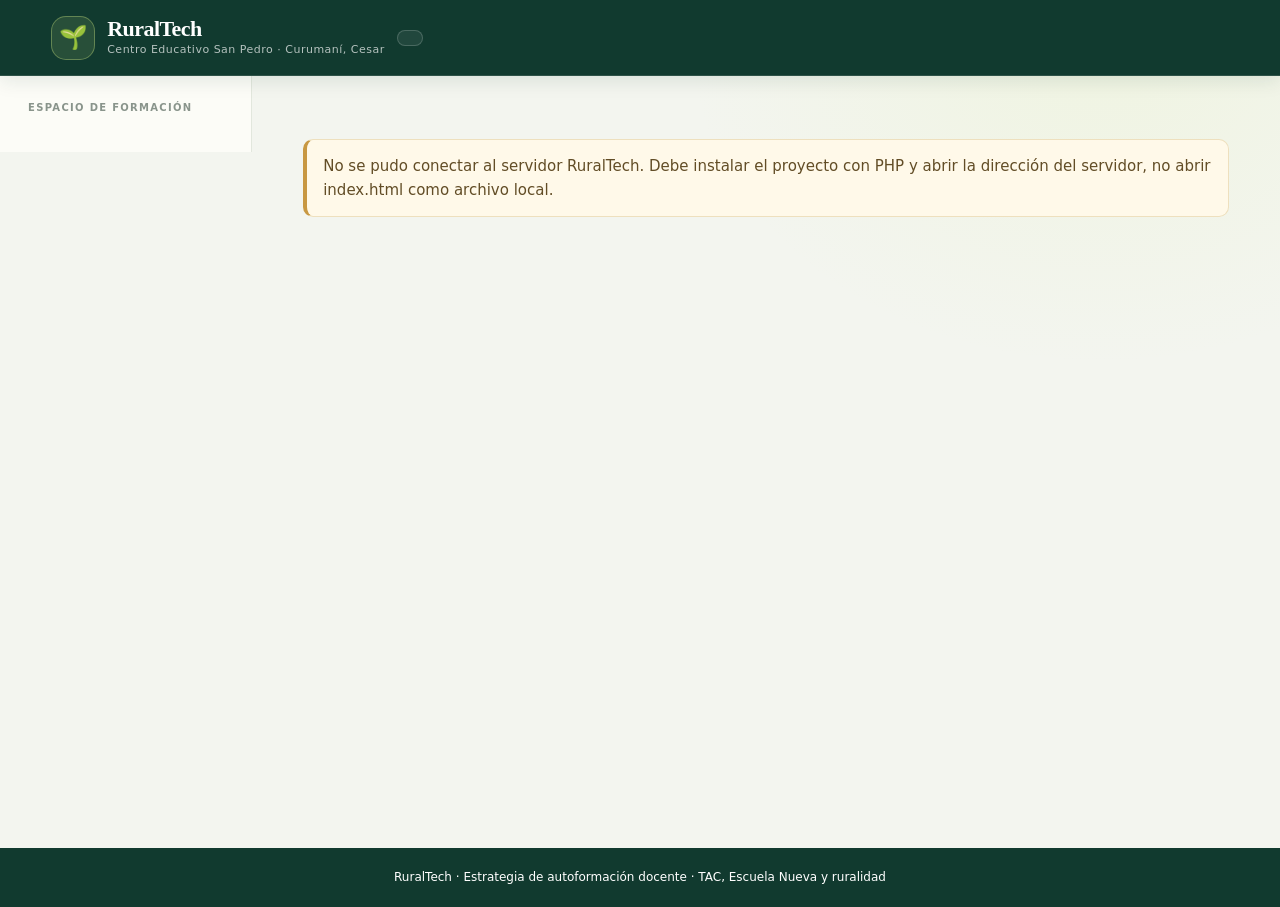
==== commit fb12a32b: "Polish RuralTech role dashboards Co-authored-by: Copilot <223556219+Copilot@users.noreply.github.com" ====
--- a/index.html
+++ b/index.html
@@ -1,6 +1,6 @@
 <!doctype html><html lang="es"><head><meta charset="utf-8"><meta name="viewport" content="width=device-width,initial-scale=1"><meta name="description" content="RuralTech — aula virtual de autoformación docente en TAC, Escuela Nueva y ruralidad. Centro Educativo San Pedro, Curumaní, Cesar."><link rel="icon" href="data:image/svg+xml,<svg xmlns=%22http://www.w3.org/2000/svg%22 viewBox=%220 0 100 100%22><text y=%22.9em%22 font-size=%2290%22>🌱</text></svg>"><title>RuralTech | Aula virtual</title><style>
 :root{--g:#146b51;--d:#12382d;--bg:#f5f8f6;--bd:#d8e4db;--txt:#26392f}*{box-sizing:border-box}body{margin:0;font:15px/1.55 system-ui,Arial;background:var(--bg);color:var(--txt)}header{background:var(--d);padding:15px 4%;color:white;display:flex;justify-content:space-between;align-items:center;gap:8px;flex-wrap:wrap}h1{font-size:clamp(25px,4vw,36px)}h2{color:var(--d)}h3{color:var(--g)}.layout{display:grid;grid-template-columns:225px 1fr;max-width:1500px;margin:auto;min-height:85vh}aside{background:white;border-right:1px solid var(--bd);padding:12px}aside button{display:block;width:100%;background:none;border:0;text-align:left;padding:12px;border-radius:8px;color:var(--txt);cursor:pointer}aside button:hover{background:#e4f3eb}main{padding:25px;min-width:0}.panel,.card{padding:20px;border:1px solid var(--bd);border-radius:13px;background:white;margin-bottom:15px}.grid{display:grid;grid-template-columns:repeat(auto-fit,minmax(230px,1fr));gap:15px}.hero{background:linear-gradient(110deg,#155e49,#31836b);color:white;border-radius:14px;padding:26px}.hero h1{color:white}.btn{display:inline-block;background:var(--g);color:white;border:1px solid var(--g);border-radius:8px;padding:10px 14px;margin:5px 5px 5px 0;cursor:pointer;font-weight:600}.btn.sec{background:white;color:var(--g)}.btn.danger{background:#a22f31;border-color:#a22f31}input,textarea,select{font:inherit;padding:10px;border:1px solid #b6c6bd;border-radius:7px;width:100%;margin:5px 0 15px}textarea{min-height:105px}label{display:block;font-weight:600;margin-top:10px}.progress{height:12px;background:#dbe9df;border-radius:12px;overflow:hidden;margin:10px 0}.progress span{display:block;background:var(--g);height:100%}.muted{color:#61766a}.notice{padding:13px;border-left:4px solid #daa943;background:#fff8e8;margin:12px 0}.success{padding:13px;border-left:4px solid var(--g);background:#e6f5eb;margin:12px 0}.row{display:flex;justify-content:space-between;gap:12px;align-items:center;flex-wrap:wrap;border-bottom:1px solid var(--bd);padding:12px 0}details{border:1px solid var(--bd);border-radius:9px;padding:12px;margin:10px 0}summary{cursor:pointer;font-weight:700}.table{overflow-x:auto}table{border-collapse:collapse;width:100%;min-width:650px}td,th{padding:9px;border:1px solid var(--bd);text-align:left}th{background:#e7f4eb}.quizchoice{display:block;font-weight:400;background:#f8fbf9;padding:8px;border-radius:6px}.quizchoice input,.inlinecheck{width:auto;margin-right:9px}pre{white-space:pre-wrap;font:inherit}footer{text-align:center;background:var(--d);padding:18px;color:white}.small{font-size:12px}@media(max-width:850px){.layout{display:block}aside{display:flex;overflow-x:auto;overflow-y:hidden;-webkit-overflow-scrolling:touch;gap:5px}aside button{width:auto;white-space:nowrap;flex-shrink:0}main{padding:15px}}@media print{header,aside,footer,button{display:none!important}.layout{display:block}main{padding:0}}.upbar{position:relative}.upbar small{position:absolute;right:8px;top:-2px;font-size:11px;color:#425c50}.btn[disabled]{opacity:.6;cursor:progress}
-</style></head><body><header><div><strong style="font-size:24px">🌱 RuralTech</strong><div class="small">Centro Educativo San Pedro · Curumaní, Cesar</div></div><div id="identity"></div></header><div class="layout"><aside id="nav"></aside><main id="app"></main></div><footer>RuralTech · Estrategia de autoformación docente · TAC, Escuela Nueva y ruralidad</footer><script>
+</style><link rel="stylesheet" href="ui.css"></head><body><header class="app-header"><a class="brand" href="#" onclick="go('home');return false"><span class="brand-mark" aria-hidden="true">🌱</span><span class="brand-copy"><strong>RuralTech</strong><span>Centro Educativo San Pedro · Curumaní, Cesar</span></span><div id="identity" aria-live="polite"></div></header><div class="layout"><aside id="nav" aria-label="Navegaci?n principal"></aside><main id="app"></main></div><footer>RuralTech · Estrategia de autoformación docente · TAC, Escuela Nueva y ruralidad</footer><script>
 'use strict';
 const MODULES=[
 {title:'Punto de partida: conozco mi nivel digital',icon:'🧭',goal:'Identificar conocimientos, confianza y necesidades de formación digital.',lessons:[['Competencia digital docente','La competencia digital docente integra habilidades técnicas y pedagógicas. El diagnóstico identifica fortalezas, dificultades y necesidades, sin producir una calificación.','Anote tres recursos que utiliza actualmente y una dificultad que le gustaría resolver.'],['Recursos y conectividad','Antes de preparar una clase con tecnología, reconozca equipos disponibles, almacenamiento y conectividad. Diseñe siempre una alternativa que permita continuar la actividad sin Internet.','Elabore un inventario breve de equipos y conexión disponible en su sede.'],['Confianza y autonomía','La autoformación es gradual y se fortalece con actividades pequeñas, reflexión y acompañamiento. No exige conocimientos avanzados para comenzar.','Formule una meta digital que pueda comprobar durante la próxima semana.']],steps:['Revise sus recursos disponibles','Identifique tres herramientas que conoce','Describa una dificultad concreta','Establezca una meta de aprendizaje','Registre la actividad y realice la autoevaluación'],task:'Describa sus fortalezas, dificultades, conectividad y una meta de autoformación.',quiz:[['El autodiagnóstico sirve para:',['Sancionar','Orientar el aprendizaje','Excluir docentes'],1],['Al seleccionar recursos, considere:',['Objetivo y conectividad','Popularidad','Solo el diseño'],0],['La autoformación debe favorecer:',['Autonomía acompañada','Aislamiento','Memorización'],0]]},
@@ -22,12 +22,12 @@
 function setBar(id,p,txt){const b=$(id);if(!b)return;b.style.display='block';b.querySelector('span').style.width=Math.min(100,Math.max(2,p))+'%';b.querySelector('small').textContent=txt??(p+'%')}
 function hideBar(id){const b=$(id);if(b){b.style.display='none'}}
 async function uploadXHR(prep,file,onp){return new Promise((resolve,reject)=>{let xhr=new XMLHttpRequest();xhr.open('PUT',prep.uploadUrl);xhr.setRequestHeader('authorization','Bearer '+prep.token);xhr.setRequestHeader('x-vercel-blob-access','private');xhr.setRequestHeader('x-content-type',prep.contentType);xhr.setRequestHeader('x-vercel-blob-store-id',prep.storeId);xhr.setRequestHeader('x-api-version','13');xhr.setRequestHeader('x-api-blob-request-id',prep.fid+':'+Date.now()+':x1');xhr.setRequestHeader('x-api-blob-request-attempt','0');xhr.upload.onprogress=e=>{if(e.lengthComputable&&onp)onp(Math.round(e.loaded/e.total*100))};xhr.onload=()=>{if(xhr.status>=200&&xhr.status<300)return resolve();let m='Error al subir el archivo';try{let j=JSON.parse(xhr.responseText);m=(j.error&&j.error.message)||m}catch(_){/*sin cuerpo*/}reject(Error(m))};xhr.onerror=()=>reject(Error('Fallo de red durante la subida'));xhr.send(file)})}
-async function uploadFile(file,meta,barId){if(!file)throw Error('Seleccione un archivo');if(file.size>15728640)throw Error('Máximo 15 MB por archivo');if(file.size<1)throw Error('El archivo está vacío');const prep=await api('upload_prepare',Object.assign({name:file.name,size:file.size},meta));setBar(barId,4,'Subiendo…');await uploadXHR(prep,file,p=>setBar(barId,Math.max(4,Math.round(p*.9)),'Subiendo… '+Math.round(p*.9)+'%'));setBar(barId,96,'Registrando…');const out=await api('upload_complete',Object.assign({fid:prep.fid,name:file.name,size:file.size},meta));hideBar(barId);return out}
+async function uploadFile(file,meta,barId){if(!file)throw Error('Seleccione un archivo');const video=meta.kind==='resource'&&/\.(mp4|webm)$/i.test(file.name),max=video?104857600:15728640;if(file.size>max)throw Error(video?'Máximo 100 MB por video':'Máximo 15 MB por archivo');if(file.size<1)throw Error('El archivo está vacío');const prep=await api('upload_prepare',Object.assign({name:file.name,size:file.size},meta));setBar(barId,4,'Subiendo…');await uploadXHR(prep,file,p=>setBar(barId,Math.max(4,Math.round(p*.9)),'Subiendo… '+Math.round(p*.9)+'%'));setBar(barId,96,'Registrando…');const out=await api('upload_complete',Object.assign({fid:prep.fid,name:file.name,size:file.size},meta));hideBar(barId);return out}
 function guide(i){let m=MODULES[i];return `RURALTECH - GUÍA DIDÁCTICA\nMÓDULO ${i}: ${m.title}\nOBJETIVO: ${m.goal}\nPASOS:\n${m.steps.map((s,n)=>(n+1)+'. '+s).join('\n')}\nACTIVIDAD: ${m.task}\nFINALIZACIÓN: 3 lecciones, 1 actividad, 2/3 respuestas correctas y autoevaluación.`}
 async function refresh(){session=await api('session');if(session.user)overview=await api('overview');else overview=null;nav()}
-function nav(){let role=session.user?.role;let es={admin:'Administrador',teacher:'Docente',student:'Estudiante'}[role]||'';$('identity').textContent=session.user?session.user.name+' · '+es:'Sin sesión';$('nav').innerHTML=(session.user?[['home','🏠 Inicio'],['route','📚 Mi ruta'],['diagnosis','🧭 Diagnóstico'],['resources','📥 Recursos'],['evidence','📁 Evidencias'],['progress','📊 Progreso'],['community','🤝 Comunidad'],['final','🎓 Producto final'],['evaluation','🔬 Valoración'],...(role==='admin'?[['admin','🛡️ Administración'],['auditPage','📜 Auditoría']]:[]),...(role==='teacher'?[['students','🧑‍🎓 Estudiantes']]:[]),['account','🔑 Contraseña'],['logout','🚪 Salir']]:[['login','🔐 Ingresar']]).map(([p,n])=>`<button onclick="go('${p}')">${n}</button>`).join('')}
-async function go(page){try{if(page==='logout'){await api('logout',{});await refresh();page='login'}if(page==='login')return login();if(!session.user)return login();if(['home','route','progress','evidence','final','diagnosis','admin'].includes(page))overview=await api('overview');({home,route,diagnosis,resources,evidence,progress:progressPage,community,final:finalPage,evaluation,admin,account,students,auditPage})[page]?.()}catch(e){msg(e)}}
-function login(){show(`<div class="panel" style="max-width:470px;margin:30px auto"><h1>Acceso a RuralTech</h1><p>Introduzca la cuenta creada por la administración.</p><form id="loginForm"><label for="email">Correo</label><input type="email" id="email" autocomplete="username" required><label for="password">Contraseña</label><input type="password" id="password" autocomplete="current-password" required><button class="btn" id="loginBtn">Ingresar</button></form><p class="muted small">El administrador crea las cuentas de docentes y estudiantes desde su panel.</p></div>`);$('loginForm').onsubmit=async e=>{e.preventDefault();busy($('loginBtn'),'Ingresando…');try{session=await api('login',{email:$('email').value.trim(),password:$('password').value});await refresh();home()}catch(err){msg(err)}finally{unbusy($('loginBtn'))}}}
+function nav(){let role=session.user?.role;let es={admin:'Administrador',teacher:'Docente'}[role]||'';$('identity').textContent=session.user?session.user.name+' · '+es:'Sin sesión';$('nav').innerHTML=(session.user?[['home','🏠 Inicio'],['route','📚 Mi ruta'],['diagnosis','🧭 Diagnóstico'],['resources','📥 Recursos'],['evidence','📁 Evidencias'],['progress','📊 Progreso'],['community','🤝 Comunidad'],['final','🎓 Producto final'],['evaluation','🔬 Valoración'],...(role==='admin'?[['admin','🛡️ Administración'],['auditPage','📜 Auditoría']]:[]),['account','🔑 Contraseña'],['logout','🚪 Salir']]:[['login','🔐 Ingresar']]).map(([p,n])=>`<button onclick="go('${p}')">${n}</button>`).join('')}
+async function go(page){try{if(page==='logout'){await api('logout',{});await refresh();page='login'}if(page==='login')return login();if(!session.user)return login();if(['home','route','progress','evidence','final','diagnosis','admin'].includes(page))overview=await api('overview');({home,route,diagnosis,resources,evidence,progress:progressPage,community,final:finalPage,evaluation,admin,account,auditPage})[page]?.()}catch(e){msg(e)}}
+function login(){show(`<div class="panel" style="max-width:470px;margin:30px auto"><h1>Acceso a RuralTech</h1><p>Introduzca la cuenta creada por la administración.</p><form id="loginForm"><label for="email">Correo</label><input type="email" id="email" autocomplete="username" required><label for="password">Contraseña</label><input type="password" id="password" autocomplete="current-password" required><button class="btn" id="loginBtn">Ingresar</button></form><p class="muted small">El administrador crea las cuentas de docentes desde su panel.</p></div>`);$('loginForm').onsubmit=async e=>{e.preventDefault();busy($('loginBtn'),'Ingresando…');try{session=await api('login',{email:$('email').value.trim(),password:$('password').value});await refresh();home()}catch(err){msg(err)}finally{unbusy($('loginBtn'))}}}
 function home(){let p=overview.progress;show(`<div class="hero"><h1>Aprendizaje rural con tecnología</h1><p>RuralTech fortalece las competencias digitales para apropiarse pedagógicamente de las TAC, con actividades contextualizadas, autonomía y acompañamiento.</p><button class="btn sec" onclick="go('route')">Comenzar formación</button></div><div class="grid"><div class="card"><h2>🧭 Mi ruta</h2><p>Seis módulos y 18 microlecciones.</p><button class="btn" onclick="go('route')">Explorar</button></div><div class="card"><h2>📥 Recursos</h2><p>Material didáctico y guías descargables.</p><button class="btn" onclick="go('resources')">Consultar</button></div><div class="card"><h2>📊 Avance</h2><h1>${p.percent}%</h1>${progress(p.percent)}<p>${p.completed}/6 módulos completados.</p></div></div>`)}
 function route(){show(`<h1>Mi ruta de aprendizaje</h1><p>Explore cada módulo a su propio ritmo.</p><div class="grid">${MODULES.map((m,i)=>`<div class="card"><h2>${m.icon} Módulo ${i}</h2><h3>${esc(m.title)}</h3><p>${esc(m.goal)}</p>${progress(overview.progress.modules[i].percent)}<strong>${overview.progress.modules[i].percent}%</strong><div><button class="btn" onclick="openModule(${i})">Ingresar</button></div></div>`).join('')}</div>`)}
 async function openModule(i){current=i;overview=await api('overview');let m=MODULES[i],d=overview.modules?.[i]||{},p=overview.progress.modules[i],attached=overview.submissions.filter(s=>s.module===i);show(`<button class="btn sec" onclick="go('route')">← Mi ruta</button><h1>${m.icon} Módulo ${i}: ${esc(m.title)}</h1><div class="panel"><strong>${esc(m.goal)}</strong>${progress(p.percent)}${p.percent}% · ${p.milestones}/6 indicadores</div><div class="panel"><h2>1. Antes de empezar</h2><p>Relacione el tema con una situación real de su práctica pedagógica.</p></div><div class="panel"><h2>2. Aprende</h2>${m.lessons.map((l,n)=>`<details><summary>Microlección ${n+1}: ${esc(l[0])}</summary><p>${esc(l[1])}</p><p><strong>Práctica:</strong> ${esc(l[2])}</p></details><label><input class="inlinecheck" type="checkbox" ${d.read?.includes(n)?'checked':''} onchange="saveLesson(${i},${n},this.checked)">He revisado esta lección</label>`).join('')}</div><div class="panel"><h2>3. Mira un ejemplo</h2><p>${esc(m.lessons[1][2])}</p></div><div class="panel"><h2>4. Hazlo tú</h2><p>${esc(m.task)}</p><button class="btn sec" onclick="downloadText('RuralTech_Guia_Modulo_${i}.txt',guide(${i}))">Descargar guía paso a paso</button><button class="btn sec" onclick="viewGuide(${i})">Leer guía</button><label>Respuesta escrita</label><textarea id="activity">${esc(d.activity||'')}</textarea><button class="btn" onclick="saveActivity(${i},this)">Guardar respuesta</button><label for="file">Adjuntar Word, PDF, imágenes u otros formatos</label><input type="file" id="file" accept=".pdf,.doc,.docx,.odt,.jpg,.jpeg,.png,.webp,.txt,.rtf,.ppt,.pptx,.xls,.xlsx"><button class="btn" onclick="uploadEvidence(${i},this)">Entregar archivo</button>${barHTML('upM')}<p class="muted small">Máximo 15 MB por archivo.</p>${attached.map(s=>s.files.map(f=>`<div class="row">${esc(f.name)} <button class="btn sec" onclick="fileDownload('${f.id}')">Descargar</button></div>`).join('')).join('')}</div><div class="panel"><h2>5. Llévalo al aula</h2><p>Adapte su producto a los grados, condiciones de conectividad y recursos disponibles.</p></div><div class="panel"><h2>6. Guarda el recurso</h2><button class="btn sec" onclick="downloadText('RuralTech_Guia_Modulo_${i}.txt',guide(${i}))">Guardar guía</button><button class="btn sec" onclick="go('resources')">Banco de recursos</button></div><div class="panel"><h2>7. ¿Cómo me fue?</h2><label><input class="inlinecheck" type="checkbox" ${d.reflection?'checked':''} onchange="saveReflection(${i},this.checked)">He reflexionado sobre la aplicación de lo aprendido.</label></div><div class="panel"><h2>Cuestionario</h2>${m.quiz.map((q,n)=>`<div class="card"><strong>${n+1}. ${esc(q[0])}</strong>${q[1].map((v,j)=>`<label class="quizchoice"><input class="inlinecheck" type="radio" name="q${n}" value="${j}">${esc(v)}</label>`).join('')}</div>`).join('')}<button class="btn" onclick="submitQuiz(${i})">Calificar</button><div id="quizFeedback">Mejor resultado: ${d.score??'Pendiente'}/3</div></div>`)}
@@ -44,17 +44,15 @@
 function csvRows(name,rows){let csv='\uFEFF'+rows.map(row=>row.map(x=>'"'+String(x??'').replace(/"/g,'""')+'"').join(',')).join('\r\n');downloadText(name,csv)}function csvOwn(){csvRows('RuralTech_mi_progreso.csv',[['Modulo','Progreso','Lecciones','Actividad','Nota','Reflexion'],...overview.progress.modules.map(m=>[m.module,m.percent,m.read,m.activity,m.score,m.reflection])])}
 async function finalPage(){show(`<h1>Producto final de aplicación pedagógica</h1><div class="panel"><p>Presente una planeación, guía o actividad TAC contextualizada a la ruralidad. Puede usar la rúbrica disponible en Recursos.</p><label for="finalFile">Documento de evidencia final</label><input type="file" id="finalFile" accept=".pdf,.doc,.docx,.odt,.jpg,.jpeg,.png,.webp,.txt,.rtf,.ppt,.pptx,.xls,.xlsx"><button class="btn" onclick="uploadFinal(this)">Entregar producto final</button>${barHTML('upF')}<h3>Archivos entregados</h3>${overview.submissions.filter(s=>s.module===6).map(s=>s.files.map(f=>`<div class="row">${esc(f.name)} <button class="btn sec" onclick="fileDownload('${f.id}')">Descargar</button></div>`).join('')).join('')||'<p>No hay producto final.</p>'}</div>`)}async function uploadFinal(btn){busy(btn,'Subiendo…');try{let f=$('finalFile').files[0];await uploadFile(f,{kind:'submission',module:6},'upF');alert('Producto entregado');await go('final')}catch(e){msg(e)}finally{unbusy(btn);hideBar('upF')}}
 const CRITERIA=['Facilidad de navegación','Claridad de contenidos','Pertinencia pedagógica','Contextualización rural','Accesibilidad','Viabilidad con baja conectividad','Aplicación multigrado','Utilidad de actividades','Retroalimentación','Satisfacción general'];async function evaluation(){try{let v=await api('evaluation');show(`<h1>Valoración de RuralTech</h1><p>Escala del 1 al 5. Esta valoración no reemplaza la validación con expertos.</p><div class="panel">${CRITERIA.map((c,i)=>`<label>${esc(c)}</label><select id="eval${i}"><option value="">Seleccionar</option>${[1,2,3,4,5].map(n=>`<option value="${n}" ${(v.ratings?.[i]===n)?'selected':''}>${n}</option>`).join('')}</select>`).join('')}<label>Recomendaciones y dificultades</label><textarea id="comments">${esc(v.comments||'')}</textarea><button class="btn" onclick="saveEvaluation()">Guardar valoración</button></div>`)}catch(e){msg(e)}}async function saveEvaluation(){try{let ratings=CRITERIA.map((_,i)=>+$('eval'+i).value);if(ratings.some(n=>n<1||n>5))throw Error('Complete las diez valoraciones');await api('evaluation_save',{ratings,comments:$('comments').value});alert('Valoración guardada')}catch(e){msg(e)}}
-async function community(){try{let posts=await api('community');show(`<h1>Comunidad RuralTech</h1><p>Las publicaciones se comparten entre docentes y estudiantes conectados al mismo servidor.</p><div class="panel"><label for="post">Pregunta o experiencia</label><textarea id="post"></textarea><button class="btn" onclick="postCommunity(this)">Publicar</button></div>${posts.slice().reverse().map(p=>`<div class="card"><strong>${esc(p.author)}</strong><p class="muted small">${esc(fmtDate(p.created))}</p><p>${esc(p.text)}</p></div>`).join('')||'<div class="panel"><p class="muted">Aún no hay publicaciones. Sea la primera persona en compartir una experiencia.</p></div>'}`)}catch(e){msg(e)}}async function postCommunity(btn){busy(btn,'Publicando…');try{await api('community_post',{text:$('post').value});community()}catch(e){msg(e)}finally{unbusy(btn)}}
+async function community(){try{let posts=await api('community');show(`<h1>Comunidad RuralTech</h1><p>Las publicaciones se comparten entre las cuentas de RuralTech conectadas al mismo servidor.</p><div class="panel"><label for="post">Pregunta o experiencia</label><textarea id="post"></textarea><button class="btn" onclick="postCommunity(this)">Publicar</button></div>${posts.slice().reverse().map(p=>`<div class="card"><strong>${esc(p.author)}</strong><p class="muted small">${esc(fmtDate(p.created))}</p><p>${esc(p.text)}</p></div>`).join('')||'<div class="panel"><p class="muted">Aún no hay publicaciones. Sea la primera persona en compartir una experiencia.</p></div>'}`)}catch(e){msg(e)}}async function postCommunity(btn){busy(btn,'Publicando…');try{await api('community_post',{text:$('post').value});community()}catch(e){msg(e)}finally{unbusy(btn)}}
 async function account(){show(`<h1>Seguridad de cuenta</h1><div class="panel"><label for="old">Contraseña actual</label><input id="old" type="password" autocomplete="current-password"><label for="new">Nueva contraseña (mínimo 12 caracteres)</label><input id="new" type="password" autocomplete="new-password"><label for="new2">Repetir nueva contraseña</label><input id="new2" type="password" autocomplete="new-password"><button class="btn" onclick="changePassword(this)">Actualizar contraseña</button></div>`)}async function changePassword(btn){busy(btn,'Actualizando…');try{if($('new').value!==$('new2').value)throw Error('Las contraseñas nuevas no coinciden');await api('change_password',{old:$('old').value,password:$('new').value});alert('Contraseña actualizada');go('home')}catch(e){msg(e)}finally{unbusy(btn)}}
-const ROLE_ES={admin:'Administrador',teacher:'Docente',student:'Estudiante'};
-async function admin(){if(session.user?.role!=='admin')return show('<h1>Acceso no autorizado</h1>');try{let [users,resources,evals]=await Promise.all([api('users'),api('resource_list'),api('evaluations')]);let avg=users.length?Math.round(users.reduce((s,u)=>s+u.progress.percent,0)/users.length):0;window.adminUsers=users;window.adminEvals=evals;show(`<h1>🛡️ Panel de administración</h1><div class="grid"><div class="card"><h2>${users.length}</h2>Usuarios</div><div class="card"><h2>${avg}%</h2>Avance promedio</div><div class="card"><h2>${users.reduce((s,u)=>s+u.progress.completed,0)}</h2>Módulos completados</div></div><div class="panel"><h2>Seguimiento por usuario</h2><label for="adminFilter">Buscar</label><input id="adminFilter" placeholder="Nombre, sede o correo" oninput="adminFilter(this.value)"><div class="table"><table><tr><th>Nombre</th><th>Sede</th><th>Rol</th><th>Avance</th><th>Módulos</th><th>Acción</th></tr>${users.map(u=>`<tr class="urow" data-search="${esc((u.name+' '+u.site+' '+u.email).toLowerCase())}"><td>${esc(u.name)}</td><td>${esc(u.site)}</td><td>${esc(ROLE_ES[u.role]||u.role)}</td><td>${u.progress.percent}%</td><td>${u.progress.completed}/6</td><td><button class="btn sec" onclick="adminDetail('${u.id}')">Detalles</button></td></tr>`).join('')}</table></div><button class="btn" onclick="adminExport()">Exportar seguimiento CSV</button></div><div class="panel"><h2>Crear usuario (docente, estudiante o administrador)</h2><label for="userName">Nombre</label><input id="userName"><label for="userEmail">Correo</label><input id="userEmail" type="email"><label for="userSite">Sede</label><input id="userSite"><label for="userRole">Rol</label><select id="userRole"><option value="teacher">Docente</option><option value="student">Estudiante</option><option value="admin">Administrador</option></select><label for="userPassword">Contraseña inicial (12+ caracteres)</label><input id="userPassword" type="password"><label for="userPassword2">Repetir contraseña</label><input id="userPassword2" type="password"><button class="btn" onclick="adminCreateUser(this)">Crear usuario</button></div><div class="panel"><h2>Subir recurso institucional</h2><label for="resourceTitle">Título</label><input id="resourceTitle"><label for="resourceDescription">Descripción</label><textarea id="resourceDescription"></textarea><label for="resourceModule">Módulo</label><select id="resourceModule"><option value="all">Banco general</option>${MODULES.map((_,i)=>`<option value="${i}">Módulo ${i}</option>`).join('')}</select><label for="resourceFile">Archivo (máximo 15 MB)</label><input type="file" id="resourceFile" accept=".pdf,.doc,.docx,.odt,.jpg,.jpeg,.png,.webp,.txt,.rtf,.ppt,.pptx,.xls,.xlsx"><button class="btn" onclick="adminUpload(this)">Cargar recurso</button>${barHTML('upR')}${resources.map(r=>`<div class="row"><span>${esc(r.title)}</span><button class="btn sec" onclick="fileDownload('${r.file.id}')">Descargar</button><button class="btn danger" onclick="adminDeleteResource('${r.id}')">Eliminar</button></div>`).join('')}</div><div class="panel"><h2>Valoraciones recibidas</h2>${evals.map(e=>`<details><summary>${esc(e.name)} · promedio ${(e.ratings.reduce((a,b)=>a+b,0)/e.ratings.length).toFixed(1)}/5</summary><p class="muted small">${esc(fmtDate(e.updated))} · ${esc(ROLE_ES[e.role]||e.role)}</p><p>${e.ratings.map(r=>'★'.repeat(r)+'☆'.repeat(5-r)).join(' · ')}</p><p>${esc(e.comments||'Sin comentarios')}</p></details>`).join('')||'<p class="muted">Aún no hay valoraciones.</p>'}</div><div class="panel"><h2>Respaldo completo</h2><p>Descarga datos, progreso y TODOS los archivos adjuntos en un TAR.</p><button class="btn" onclick="window.open('api.php?action=backup','_blank')">Descargar respaldo integral</button><h2>Restaurar respaldo</h2><p class="notice">Reemplaza todos los datos y archivos actuales por los del respaldo seleccionado. Se guarda automáticamente una copia previa. Máximo 4 MB y 20 archivos adjuntos.</p><label for="restoreFile">Archivo de respaldo (.tar)</label><input type="file" id="restoreFile" accept=".tar"><button class="btn danger" onclick="adminRestore(this)">Restaurar respaldo</button></div>`)}catch(e){msg(e)}}
+const ROLE_ES={admin:'Administrador',teacher:'Docente'};
+async function admin(){if(session.user?.role!=='admin')return show('<h1>Acceso no autorizado</h1>');try{let [users,resources,evals]=await Promise.all([api('users'),api('resource_list'),api('evaluations')]);let avg=users.length?Math.round(users.reduce((s,u)=>s+u.progress.percent,0)/users.length):0;window.adminUsers=users;window.adminEvals=evals;show(`<h1>🛡️ Panel de administración</h1><div class="grid"><div class="card"><h2>${users.length}</h2>Usuarios</div><div class="card"><h2>${avg}%</h2>Avance promedio</div><div class="card"><h2>${users.reduce((s,u)=>s+u.progress.completed,0)}</h2>Módulos completados</div></div><div class="panel"><h2>Seguimiento por usuario</h2><label for="adminFilter">Buscar</label><input id="adminFilter" placeholder="Nombre, sede o correo" oninput="adminFilter(this.value)"><div class="table"><table><tr><th>Nombre</th><th>Sede</th><th>Rol</th><th>Avance</th><th>Módulos</th><th>Acción</th></tr>${users.map(u=>`<tr class="urow" data-search="${esc((u.name+' '+u.site+' '+u.email).toLowerCase())}"><td>${esc(u.name)}</td><td>${esc(u.site)}</td><td>${esc(ROLE_ES[u.role]||u.role)}</td><td>${u.progress.percent}%</td><td>${u.progress.completed}/6</td><td><button class="btn sec" onclick="adminDetail('${u.id}')">Detalles</button></td></tr>`).join('')}</table></div><button class="btn" onclick="adminExport()">Exportar seguimiento CSV</button></div><div class="panel"><h2>Crear usuario (docente o administrador)</h2><label for="userName">Nombre</label><input id="userName"><label for="userEmail">Correo</label><input id="userEmail" type="email"><label for="userSite">Sede</label><input id="userSite"><label for="userRole">Rol</label><select id="userRole"><option value="teacher">Docente</option><option value="admin">Administrador</option></select><label for="userPassword">Contraseña inicial (12+ caracteres)</label><input id="userPassword" type="password"><label for="userPassword2">Repetir contraseña</label><input id="userPassword2" type="password"><button class="btn" onclick="adminCreateUser(this)">Crear usuario</button></div><div class="panel"><h2>Subir recurso institucional</h2><label for="resourceTitle">Título</label><input id="resourceTitle"><label for="resourceDescription">Descripción</label><textarea id="resourceDescription"></textarea><label for="resourceModule">Módulo</label><select id="resourceModule"><option value="all">Banco general</option>${MODULES.map((_,i)=>`<option value="${i}">Módulo ${i}</option>`).join('')}</select><label for="resourceFile">Archivo (máximo 15 MB)</label><input type="file" id="resourceFile" accept=".pdf,.doc,.docx,.odt,.jpg,.jpeg,.png,.webp,.txt,.rtf,.ppt,.pptx,.xls,.xlsx"><button class="btn" onclick="adminUpload(this)">Cargar recurso</button>${barHTML('upR')}${resources.map(r=>`<div class="row"><span>${esc(r.title)}</span><button class="btn sec" onclick="fileDownload('${r.file.id}')">Descargar</button><button class="btn danger" onclick="adminDeleteResource('${r.id}')">Eliminar</button></div>`).join('')}</div><div class="panel"><h2>Valoraciones recibidas</h2>${evals.map(e=>`<details><summary>${esc(e.name)} · promedio ${(e.ratings.reduce((a,b)=>a+b,0)/e.ratings.length).toFixed(1)}/5</summary><p class="muted small">${esc(fmtDate(e.updated))} · ${esc(ROLE_ES[e.role]||e.role)}</p><p>${e.ratings.map(r=>'★'.repeat(r)+'☆'.repeat(5-r)).join(' · ')}</p><p>${esc(e.comments||'Sin comentarios')}</p></details>`).join('')||'<p class="muted">Aún no hay valoraciones.</p>'}</div><div class="panel"><h2>Respaldo completo</h2><p>Descarga datos, progreso y TODOS los archivos adjuntos en un TAR.</p><button class="btn" onclick="window.open('api.php?action=backup','_blank')">Descargar respaldo integral</button><h2>Restaurar respaldo</h2><p class="notice">Reemplaza todos los datos y archivos actuales por los del respaldo seleccionado. Se guarda automáticamente una copia previa. Máximo 4 MB y 20 archivos adjuntos.</p><label for="restoreFile">Archivo de respaldo (.tar)</label><input type="file" id="restoreFile" accept=".tar"><button class="btn danger" onclick="adminRestore(this)">Restaurar respaldo</button></div>`)}catch(e){msg(e)}}
 function adminFilter(q){q=(q||'').toLowerCase();document.querySelectorAll('.urow').forEach(tr=>tr.style.display=tr.dataset.search.includes(q)?'':'none')}
 async function adminRestore(btn){if(!confirm('¿Restaurar el respaldo? Se reemplazarán TODOS los datos actuales.'))return;busy(btn,'Restaurando…');try{let f=$('restoreFile').files[0];if(!f)throw Error('Seleccione el archivo .tar del respaldo');if(f.size>4194304)throw Error('El respaldo supera 4 MB (límite de la plataforma)');let fd=new FormData();fd.append('tar',f);await api('restore',fd,true);alert('Restauración completada. Se guardó una copia previa en el almacén.');admin()}catch(e){msg(e)}finally{unbusy(btn)}}
 async function adminCreateUser(btn){busy(btn,'Creando…');try{if($('userPassword').value!==$('userPassword2').value)throw Error('Las contraseñas no coinciden');await api('create_user',{name:$('userName').value,email:$('userEmail').value,site:$('userSite').value,role:$('userRole').value,password:$('userPassword').value});alert('Usuario creado');admin()}catch(e){msg(e)}finally{unbusy(btn)}}async function adminUpload(btn){busy(btn,'Subiendo…');try{let f=$('resourceFile').files[0];await uploadFile(f,{kind:'resource',title:$('resourceTitle').value,description:$('resourceDescription').value,module:$('resourceModule').value},'upR');alert('Recurso publicado');admin()}catch(e){msg(e)}finally{unbusy(btn);hideBar('upR')}}async function adminDeleteResource(id){if(!confirm('¿Eliminar recurso?'))return;try{await api('resource_delete',{id});admin()}catch(e){msg(e)}}
 function adminExport(){let rows=[['Docente','Sede','Rol','Modulo','Progreso','Actividad','Nota','Lecciones','Completado']];for(let u of window.adminUsers||[])for(let m of u.progress.modules)rows.push([u.name,u.site,u.role,m.module,m.percent,m.activity,m.score,m.read,m.done]);csvRows('RuralTech_seguimiento.csv',rows)}
 async function adminDetail(id){try{let response=await fetch('api.php?action=overview&user='+encodeURIComponent(id),{credentials:'same-origin'});let data=await response.json();if(!response.ok)throw Error(data.error||'Error al consultar');let u=data.user;show(`<button class="btn sec" onclick="admin()">← Administración</button><h1>${esc(u.name)}</h1><p>${esc(u.site)} · ${esc(u.email)} · ${esc(ROLE_ES[u.role]||u.role)}</p><h2>Avance ${data.progress.percent}%</h2>${progress(data.progress.percent)}${MODULES.map((m,i)=>{let d=data.modules?.[i]||{},p=data.progress.modules[i];return `<div class="panel"><h3>Módulo ${i}: ${esc(m.title)}</h3>${progress(p.percent)}${p.percent}% · Lecciones ${p.read}/3 · Nota ${p.score??'Pendiente'}/3 · Intentos ${p.attempts}<p><strong>Actividad:</strong></p><pre>${esc(d.activity||'No entregada en texto')}</pre>${data.submissions.filter(s=>s.module===i).map(s=>s.files.map(f=>`<div class="row">${esc(f.name)} <button class="btn sec" onclick="fileDownload('${f.id}')">Descargar</button></div>`).join('')).join('')}</div>`}).join('')}<div class="panel"><h2>Producto final</h2>${data.submissions.filter(s=>s.module===6).map(s=>s.files.map(f=>`<div class="row">${esc(f.name)} <button class="btn sec" onclick="fileDownload('${f.id}')">Descargar</button></div>`).join('')).join('')||'No entregado'}</div><div class="panel"><h2>Autodiagnóstico inicial</h2><pre>${esc(data.modules?.diagnosis?.activity||'Sin diagnóstico registrado')}</pre></div><div class="panel"><h2>Valoración de RuralTech</h2>${data.evaluation?`<p>Promedio ${(data.evaluation.ratings.reduce((a,b)=>a+b,0)/data.evaluation.ratings.length).toFixed(1)}/5 · ${esc(fmtDate(data.evaluation.updated))}</p><p>${esc(data.evaluation.comments||'Sin comentarios')}</p>`:'Sin valoración enviada'}</div><div class="panel"><h2>Restablecer contraseña</h2><label for="resetPwd">Nueva contraseña</label><input id="resetPwd" type="password" placeholder="Nueva contraseña (12+ caracteres)"><button class="btn" onclick="resetPwd('${id}')">Guardar nueva contraseña</button></div>`)}catch(e){msg(e)}}async function resetPwd(id){try{await api('reset_password',{user_id:id,password:$('resetPwd').value});alert('Contraseña restablecida')}catch(e){msg(e)}}
-async function students(){if(!['teacher','admin'].includes(session.user?.role))return show('<h1>Acceso no autorizado</h1>');try{let list=await api('students');let avg=list.length?Math.round(list.reduce((s,u)=>s+u.progress.percent,0)/list.length):0;show(`<button class="btn sec" onclick="go('${session.user.role==='admin'?'admin':'home'}')">← Volver</button><h1>🧑‍🎓 Seguimiento de estudiantes</h1><div class="grid"><div class="card"><h2>${list.length}</h2>Estudiantes</div><div class="card"><h2>${avg}%</h2>Avance promedio</div><div class="card"><h2>${list.reduce((s,u)=>s+u.progress.completed,0)}</h2>Módulos completados</div></div><div class="panel"><div class="table"><table><tr><th>Nombre</th><th>Sede</th><th>Avance</th><th>Módulos</th><th>Acción</th></tr>${list.map(u=>`<tr><td>${esc(u.name)}</td><td>${esc(u.site)}</td><td>${u.progress.percent}%</td><td>${u.progress.completed}/6</td><td><button class="btn sec" onclick="studentDetail('${u.id}')">Detalles</button></td></tr>`).join('')||'<tr><td colspan="5">Aún no hay estudiantes registrados.</td></tr>'}</table></div></div>`)}catch(e){msg(e)}}
-async function studentDetail(id){try{let response=await fetch('api.php?action=overview&user='+encodeURIComponent(id),{credentials:'same-origin'});let data=await response.json();if(!response.ok)throw Error(data.error||'Error al consultar');let u=data.user;show(`<button class="btn sec" onclick="students()">← Estudiantes</button><h1>${esc(u.name)}</h1><p>${esc(u.site)} · ${esc(u.email)}</p><h2>Avance ${data.progress.percent}%</h2>${progress(data.progress.percent)}${MODULES.map((m,i)=>{let d=data.modules?.[i]||{},p=data.progress.modules[i];return `<div class="panel"><h3>Módulo ${i}: ${esc(m.title)}</h3>${progress(p.percent)}${p.percent}% · Lecciones ${p.read}/3 · Nota ${p.score??'Pendiente'}/3 · Intentos ${p.attempts}<p><strong>Actividad:</strong></p><pre>${esc(d.activity||'No entregada en texto')}</pre>${data.submissions.filter(s=>s.module===i).map(s=>s.files.map(f=>`<div class="row">${esc(f.name)} <button class="btn sec" onclick="fileDownload('${f.id}')">Descargar</button></div>`).join('')).join('')}</div>`}).join('')}<div class="panel"><h2>Producto final</h2>${data.submissions.filter(s=>s.module===6).map(s=>s.files.map(f=>`<div class="row">${esc(f.name)} <button class="btn sec" onclick="fileDownload('${f.id}')">Descargar</button></div>`).join('')).join('')||'No entregado'}</div><div class="panel"><h2>Autodiagnóstico inicial</h2><pre>${esc(data.modules?.diagnosis?.activity||'Sin diagnóstico registrado')}</pre></div>`)}catch(e){msg(e)}}
 async function auditPage(){if(session.user?.role!=='admin')return show('<h1>Acceso no autorizado</h1>');try{let [log,users]=await Promise.all([api('audit'),api('users')]);let names={};users.forEach(u=>names[u.id]=u.name+' ('+(ROLE_ES[u.role]||u.role)+')');show(`<h1>📜 Registro de auditoría</h1><p class="muted">Últimos 100 eventos registrados por el servidor.</p><div class="panel"><div class="table"><table><tr><th>Fecha</th><th>Evento</th><th>Actor</th><th>Detalle</th></tr>${log.slice().reverse().map(r=>`<tr><td>${esc(fmtDate(r.time))}</td><td>${esc(r.action)}</td><td>${esc(names[r.actor]||r.actor)}</td><td class="small">${esc(r.detail||'')}</td></tr>`).join('')||'<tr><td colspan="4">Sin eventos todavía.</td></tr>'}</table></div></div>`)}catch(e){msg(e)}}
 (async()=>{try{await refresh();go(session.user?'home':'login')}catch(e){show(`<div class="notice">No se pudo conectar al servidor RuralTech. Debe instalar el proyecto con PHP y abrir la dirección del servidor, no abrir index.html como archivo local.</div>`);msg(e)}})();
-</script></body></html>
+</script><script src="features.js"></script></body></html>
--- a/ui.css
+++ b/ui.css
@@ -0,0 +1,884 @@
+:root {
+  color-scheme: light;
+  --canvas: #f3f5ef;
+  --surface: #fffefa;
+  --surface-muted: #f7f8f2;
+  --ink: #1d2c24;
+  --muted: #64736a;
+  --line: #e2e7dd;
+  --pine: #174b3b;
+  --pine-deep: #113a2f;
+  --pine-soft: #e8f0e9;
+  --citrus: #d7ed83;
+  --clay: #c77b4e;
+  --danger: #a63d37;
+  --shadow-sm: 0 2px 8px rgb(29 44 36 / 5%);
+  --shadow-md: 0 14px 36px rgb(29 44 36 / 8%);
+  --radius-sm: 12px;
+  --radius-md: 18px;
+  --radius-lg: 26px;
+}
+
+html {
+  min-width: 320px;
+  scroll-behavior: smooth;
+}
+
+body {
+  min-height: 100vh;
+  background:
+    radial-gradient(ellipse at 86% 4%, rgb(215 237 131 / 13%), transparent 26rem),
+    var(--canvas);
+  color: var(--ink);
+  font-family: "Segoe UI", system-ui, sans-serif;
+  font-size: 15px;
+  line-height: 1.6;
+  -webkit-font-smoothing: antialiased;
+}
+
+button,
+input,
+textarea,
+select {
+  font: inherit;
+}
+
+button,
+a,
+input,
+textarea,
+select,
+summary {
+  -webkit-tap-highlight-color: transparent;
+}
+
+button:focus-visible,
+a:focus-visible,
+input:focus-visible,
+textarea:focus-visible,
+select:focus-visible,
+summary:focus-visible {
+  outline: 3px solid #ba8d43;
+  outline-offset: 3px;
+}
+
+.app-header {
+  position: sticky;
+  z-index: 20;
+  top: 0;
+  min-height: 76px;
+  padding: 12px clamp(18px, 4vw, 56px);
+  border-bottom: 1px solid rgb(255 255 255 / 12%);
+  background: var(--pine-deep);
+  box-shadow: 0 5px 18px rgb(18 58 47 / 10%);
+}
+
+.brand {
+  display: inline-flex;
+  align-items: center;
+  gap: 12px;
+  color: white;
+  text-decoration: none;
+}
+
+.brand-mark {
+  display: grid;
+  width: 44px;
+  height: 44px;
+  place-items: center;
+  border: 1px solid rgb(215 237 131 / 34%);
+  border-radius: 15px;
+  background: rgb(215 237 131 / 12%);
+  color: var(--citrus);
+  font-size: 23px;
+}
+
+.brand-copy {
+  display: grid;
+  gap: 1px;
+}
+
+.brand-copy strong {
+  font-family: Georgia, "Times New Roman", serif;
+  font-size: 22px;
+  font-weight: 600;
+  letter-spacing: -.025em;
+  line-height: 1.05;
+}
+
+.brand-copy span {
+  color: rgb(255 255 255 / 69%);
+  font-size: 11px;
+  letter-spacing: .045em;
+}
+
+#identity {
+  padding: 7px 12px;
+  border: 1px solid rgb(255 255 255 / 18%);
+  border-radius: 999px;
+  background: rgb(255 255 255 / 7%);
+  color: #f5f4e9;
+  font-size: 13px;
+}
+
+.brand:hover {
+  color: #fff;
+}
+
+.dashboard-stats {
+  display: grid;
+  grid-template-columns: repeat(3, minmax(0, 1fr));
+  gap: 16px;
+  margin: 20px 0 42px;
+}
+
+.stat-card {
+  display: flex;
+  min-width: 0;
+  flex-direction: column;
+  gap: 7px;
+  padding: 21px;
+  border: 1px solid var(--line);
+  border-radius: var(--radius-md);
+  background: var(--surface);
+  box-shadow: var(--shadow-sm);
+}
+
+.stat-card > span {
+  color: var(--muted);
+  font-size: 12px;
+  font-weight: 650;
+}
+
+.stat-card > strong {
+  color: var(--pine-deep);
+  font-family: Georgia, "Times New Roman", serif;
+  font-size: 36px;
+  font-weight: 500;
+  letter-spacing: -.04em;
+  line-height: 1.1;
+}
+
+.stat-card > strong i {
+  margin-left: 2px;
+  font-family: "Segoe UI", system-ui, sans-serif;
+  font-size: 17px;
+  font-style: normal;
+}
+
+.stat-card > small {
+  color: var(--muted);
+  font-size: 12px;
+}
+
+.stat-card .progress {
+  margin: 3px 0;
+}
+
+.section-heading {
+  display: flex;
+  align-items: flex-end;
+  justify-content: space-between;
+  gap: 16px;
+  margin: 0 0 16px;
+}
+
+.section-heading .eyebrow {
+  margin: 0 0 4px;
+}
+
+.section-heading h2 {
+  margin: 0;
+}
+
+.eyebrow {
+  color: #758579;
+  font-size: 10px;
+  font-weight: 750;
+  letter-spacing: .14em;
+}
+
+.action-grid {
+  display: grid;
+  grid-template-columns: repeat(3, minmax(0, 1fr));
+  gap: 16px;
+  margin-bottom: 42px;
+}
+
+.action-card {
+  display: flex;
+  min-height: 228px;
+  flex-direction: column;
+  align-items: flex-start;
+  gap: 11px;
+  padding: 22px;
+  border: 1px solid var(--line);
+  border-radius: var(--radius-md);
+  background: var(--surface);
+  color: var(--ink);
+  text-align: left;
+  transition: border-color 160ms ease, box-shadow 160ms ease, transform 160ms ease;
+}
+
+.action-card:hover {
+  border-color: #b7c8b8;
+  box-shadow: var(--shadow-md);
+  transform: translateY(-2px);
+}
+
+.action-icon {
+  display: grid;
+  width: 38px;
+  height: 38px;
+  place-items: center;
+  border-radius: 12px;
+  background: var(--pine-soft);
+  color: var(--pine);
+  font-size: 14px;
+  font-weight: 750;
+}
+
+.action-card > strong {
+  color: var(--pine-deep);
+  font-size: 16px;
+}
+
+.action-card > span:not(.action-icon) {
+  color: var(--muted);
+  font-size: 13px;
+  line-height: 1.5;
+}
+
+.action-card > b {
+  display: flex;
+  align-items: center;
+  gap: 7px;
+  margin-top: auto;
+  color: var(--pine);
+  font-size: 12px;
+}
+
+.text-action {
+  align-self: flex-start;
+  padding: 2px 0;
+  border: 0;
+  background: transparent;
+  color: var(--pine);
+  font-size: 12px;
+  font-weight: 700;
+  text-align: left;
+}
+
+.text-action:hover {
+  text-decoration: underline;
+  text-underline-offset: 3px;
+}
+
+.admin-panel {
+  margin-bottom: 18px;
+}
+
+.admin-panel > label,
+.admin-panel > input {
+  max-width: 460px;
+}
+
+.admin-columns {
+  display: grid;
+  grid-template-columns: repeat(2, minmax(0, 1fr));
+  align-items: start;
+  gap: 18px;
+}
+
+.admin-columns > .panel:first-child {
+  grid-row: span 2;
+}
+
+.admin-columns hr {
+  margin: 22px 0;
+  border: 0;
+  border-top: 1px solid var(--line);
+}
+
+.admin-columns details + details {
+  margin-top: 9px;
+}
+
+.layout {
+  grid-template-columns: 252px minmax(0, 1fr);
+  max-width: 1600px;
+  min-height: calc(100vh - 128px);
+  margin: 0 auto;
+}
+
+#nav {
+  position: sticky;
+  top: 76px;
+  align-self: start;
+  max-height: calc(100vh - 76px);
+  overflow: auto;
+  padding: 24px 16px;
+  border-right: 1px solid var(--line);
+  background: rgb(255 254 250 / 75%);
+}
+
+#nav::before {
+  display: block;
+  margin: 0 12px 12px;
+  color: #89948b;
+  content: "ESPACIO DE FORMACIÓN";
+  font-size: 10px;
+  font-weight: 750;
+  letter-spacing: .13em;
+}
+
+#nav button {
+  position: relative;
+  min-height: 44px;
+  margin: 2px 0;
+  padding: 10px 12px;
+  border: 0;
+  border-radius: 11px;
+  color: #53645a;
+  font-size: 13px;
+  font-weight: 560;
+  transition: background-color 150ms ease, color 150ms ease, transform 150ms ease;
+}
+
+#nav button:hover {
+  background: #edf1e8;
+  color: var(--pine-deep);
+  transform: translateX(2px);
+}
+
+#nav button[aria-current="page"] {
+  background: var(--pine-soft);
+  color: var(--pine-deep);
+  font-weight: 700;
+}
+
+#nav button[aria-current="page"]::before {
+  position: absolute;
+  top: 10px;
+  bottom: 10px;
+  left: 0;
+  width: 3px;
+  border-radius: 4px;
+  background: var(--pine);
+  content: "";
+}
+
+main#app {
+  width: 100%;
+  max-width: 1370px;
+  min-width: 0;
+  margin: 0 auto;
+  padding: clamp(24px, 4vw, 54px) clamp(18px, 4vw, 58px) 72px;
+}
+
+#app > h1 {
+  margin: 0 0 8px;
+  color: var(--ink);
+  font-family: Georgia, "Times New Roman", serif;
+  font-size: clamp(32px, 4vw, 46px);
+  font-weight: 500;
+  letter-spacing: -.04em;
+  line-height: 1.12;
+}
+
+#app > h1 + p {
+  max-width: 760px;
+  margin: 0 0 26px;
+  color: var(--muted);
+}
+
+#app h2 {
+  margin-top: 0;
+  color: var(--ink);
+  font-size: 19px;
+  font-weight: 680;
+  letter-spacing: -.025em;
+}
+
+#app h3 {
+  color: var(--pine);
+  font-size: 16px;
+  font-weight: 680;
+}
+
+.panel,
+.card {
+  padding: clamp(18px, 2.2vw, 26px);
+  border: 1px solid var(--line);
+  border-radius: var(--radius-md);
+  background: var(--surface);
+  box-shadow: var(--shadow-sm);
+}
+
+.card {
+  transition: border-color 180ms ease, box-shadow 180ms ease, transform 180ms ease;
+}
+
+.card:hover {
+  border-color: #cbd7c9;
+  box-shadow: var(--shadow-md);
+  transform: translateY(-2px);
+}
+
+.grid {
+  gap: 18px;
+}
+
+.hero {
+  position: relative;
+  display: flex;
+  min-height: 260px;
+  flex-direction: column;
+  justify-content: center;
+  overflow: hidden;
+  padding: clamp(28px, 5vw, 60px);
+  border: 1px solid #285e4c;
+  border-radius: var(--radius-lg);
+  background: var(--pine-deep);
+  box-shadow: 0 20px 46px rgb(17 58 47 / 15%);
+}
+
+.hero::after {
+  position: absolute;
+  top: -90px;
+  right: -40px;
+  width: 340px;
+  height: 340px;
+  border: 1px solid rgb(215 237 131 / 20%);
+  border-radius: 50%;
+  box-shadow: 0 0 0 34px rgb(215 237 131 / 4%), 0 0 0 70px rgb(215 237 131 / 3%);
+  content: "";
+  pointer-events: none;
+}
+
+.hero h1 {
+  max-width: 690px;
+  margin: 0 0 12px;
+  color: #fffdf4;
+  font-family: Georgia, "Times New Roman", serif;
+  font-size: clamp(38px, 5vw, 58px);
+  font-weight: 500;
+  letter-spacing: -.045em;
+  line-height: 1.02;
+}
+
+.hero p {
+  max-width: 590px;
+  color: rgb(255 255 255 / 78%);
+  font-size: 16px;
+}
+
+.hero .btn {
+  align-self: flex-start;
+  border-color: var(--citrus);
+  background: var(--citrus);
+  color: var(--pine-deep);
+}
+
+.btn {
+  min-height: 42px;
+  padding: 10px 16px;
+  border: 1px solid var(--pine);
+  border-radius: 10px;
+  background: var(--pine);
+  color: white;
+  font-size: 13px;
+  font-weight: 680;
+  letter-spacing: .005em;
+  transition: background-color 150ms ease, border-color 150ms ease, transform 150ms ease, box-shadow 150ms ease;
+}
+
+.btn:hover:not(:disabled) {
+  border-color: var(--pine-deep);
+  background: var(--pine-deep);
+  box-shadow: 0 5px 12px rgb(17 58 47 / 16%);
+  transform: translateY(-1px);
+}
+
+.btn.sec {
+  border-color: #d7dfd3;
+  background: var(--surface);
+  color: var(--pine);
+}
+
+.btn.sec:hover:not(:disabled) {
+  background: var(--pine-soft);
+  box-shadow: none;
+}
+
+.btn.danger {
+  border-color: #f0d7d2;
+  background: #fff8f6;
+  color: var(--danger);
+}
+
+.btn.danger:hover:not(:disabled) {
+  border-color: var(--danger);
+  background: var(--danger);
+  color: white;
+}
+
+.btn[disabled] {
+  cursor: wait;
+}
+
+input,
+textarea,
+select {
+  min-height: 46px;
+  padding: 11px 13px;
+  border: 1px solid #d5ddd3;
+  border-radius: 10px;
+  background: #fffefa;
+  color: var(--ink);
+  transition: border-color 150ms ease, box-shadow 150ms ease;
+}
+
+input:hover,
+textarea:hover,
+select:hover {
+  border-color: #aebdaf;
+}
+
+input:focus,
+textarea:focus,
+select:focus {
+  border-color: var(--pine);
+  box-shadow: 0 0 0 3px rgb(23 75 59 / 10%);
+  outline: 0;
+}
+
+input[type="file"] {
+  padding: 8px;
+  background: var(--surface-muted);
+}
+
+input[type="file"]::file-selector-button {
+  margin-right: 10px;
+  padding: 8px 11px;
+  border: 1px solid #d6dfd3;
+  border-radius: 8px;
+  background: white;
+  color: var(--pine);
+  font-weight: 650;
+  cursor: pointer;
+}
+
+textarea {
+  min-height: 128px;
+  resize: vertical;
+}
+
+label {
+  margin-top: 14px;
+  color: #34483c;
+  font-size: 13px;
+  font-weight: 680;
+}
+
+.progress {
+  height: 10px;
+  border-radius: 999px;
+  background: #e8ece3;
+}
+
+.progress span {
+  border-radius: inherit;
+  background: var(--pine);
+  transition: width 350ms cubic-bezier(.2, .75, .25, 1);
+}
+
+.muted {
+  color: var(--muted);
+}
+
+.notice,
+.success {
+  padding: 14px 16px;
+  border: 1px solid #eee0be;
+  border-left: 4px solid #c89842;
+  border-radius: 10px;
+  background: #fff9e9;
+  color: #624d26;
+}
+
+.success {
+  border-color: #cce3d0;
+  border-left-color: var(--pine);
+  background: #f0f7ef;
+  color: #254b37;
+}
+
+.row {
+  gap: 12px;
+  border-bottom-color: var(--line);
+}
+
+details {
+  padding: 15px 17px;
+  border-color: var(--line);
+  border-radius: var(--radius-sm);
+  background: var(--surface);
+}
+
+details[open] {
+  border-color: #cbd7c9;
+}
+
+summary {
+  color: var(--pine-deep);
+}
+
+.table table {
+  min-width: 680px;
+}
+
+th {
+  background: var(--surface-muted);
+  color: #58675e;
+  font-size: 11px;
+  letter-spacing: .08em;
+  text-transform: uppercase;
+}
+
+td,
+th {
+  padding: 13px 12px;
+  border-color: var(--line);
+}
+
+tbody tr:hover,
+tr.urow:hover {
+  background: #f7f9f3;
+}
+
+.quizchoice {
+  border: 1px solid var(--line);
+  background: var(--surface-muted);
+}
+
+.quizchoice:has(input:checked) {
+  border-color: #a8c3a9;
+  background: var(--pine-soft);
+}
+
+video {
+  display: block;
+  aspect-ratio: 16 / 9;
+  margin: 16px 0;
+  border: 1px solid var(--line);
+  border-radius: var(--radius-md);
+  background: #121b16;
+}
+
+footer {
+  padding: 20px;
+  background: var(--pine-deep);
+  color: rgb(255 255 255 / 76%);
+  font-size: 12px;
+}
+
+#loginForm {
+  margin-top: 22px;
+}
+
+#app > .panel[style*="max-width"] {
+  max-width: 480px !important;
+  margin: 5vh auto;
+  padding: clamp(24px, 5vw, 40px);
+  border-radius: var(--radius-lg);
+  box-shadow: var(--shadow-md);
+}
+
+.upbar small {
+  top: 50%;
+  right: 12px;
+  transform: translateY(-50%);
+  color: var(--muted);
+}
+
+@media (max-width: 850px) {
+  .app-header {
+    position: relative;
+    min-height: 68px;
+    padding: 10px 16px;
+  }
+
+  .brand-mark {
+    width: 40px;
+    height: 40px;
+  }
+
+  .brand-copy span {
+    max-width: 54vw;
+    overflow: hidden;
+    text-overflow: ellipsis;
+    white-space: nowrap;
+  }
+
+  #identity {
+    max-width: 44vw;
+    overflow: hidden;
+    text-overflow: ellipsis;
+    white-space: nowrap;
+  }
+
+  .layout {
+    min-height: calc(100vh - 120px);
+  }
+
+  #nav {
+    position: sticky;
+    z-index: 10;
+    top: 0;
+    max-height: none;
+    padding: 10px 12px;
+    border-right: 0;
+    border-bottom: 1px solid var(--line);
+    box-shadow: 0 6px 12px rgb(29 44 36 / 4%);
+    backdrop-filter: blur(12px);
+  }
+
+  #nav::before {
+    display: none;
+  }
+
+  #nav button {
+    width: auto;
+    min-height: 40px;
+    padding: 9px 12px;
+  }
+
+  #nav button:hover {
+    transform: none;
+  }
+
+  main#app {
+    padding: 28px 18px 54px;
+  }
+
+  .hero {
+    min-height: 240px;
+  }
+
+  .hero::after {
+    right: -190px;
+  }
+
+  .dashboard-stats,
+  .action-grid {
+    grid-template-columns: 1fr;
+  }
+
+  .dashboard-stats {
+    gap: 10px;
+    margin-bottom: 32px;
+  }
+
+  .stat-card {
+    display: grid;
+    grid-template-columns: minmax(0, 1fr) auto;
+    align-items: center;
+    gap: 4px 12px;
+    padding: 16px;
+  }
+
+  .stat-card > strong {
+    grid-column: 2;
+    grid-row: 1 / span 2;
+    font-size: 30px;
+  }
+
+  .stat-card > small,
+  .stat-card > .progress,
+  .stat-card > .text-action {
+    grid-column: 1 / -1;
+  }
+
+  .action-grid {
+    gap: 10px;
+    margin-bottom: 30px;
+  }
+
+  .action-card {
+    min-height: 190px;
+  }
+
+  .admin-columns {
+    grid-template-columns: 1fr;
+  }
+
+  .admin-columns > .panel:first-child {
+    grid-row: auto;
+  }
+}
+
+@media (max-width: 520px) {
+  .brand-copy strong {
+    font-size: 19px;
+  }
+
+  .brand-copy span {
+    max-width: 42vw;
+    font-size: 9px;
+  }
+
+  #identity {
+    max-width: 39vw;
+    padding: 6px 9px;
+    font-size: 11px;
+  }
+
+  #app > h1 {
+    font-size: 34px;
+  }
+
+  .hero {
+    min-height: 270px;
+    padding: 28px 23px;
+  }
+
+  .hero h1 {
+    font-size: 40px;
+  }
+
+  .grid {
+    grid-template-columns: 1fr;
+  }
+
+  .panel,
+  .card {
+    border-radius: 15px;
+  }
+
+  .row > * {
+    max-width: 100%;
+  }
+}
+
+@media (prefers-reduced-motion: reduce) {
+  *,
+  *::before,
+  *::after {
+    scroll-behavior: auto !important;
+    animation-duration: .01ms !important;
+    animation-iteration-count: 1 !important;
+    transition-duration: .01ms !important;
+  }
+}
+
+@media print {
+  body {
+    background: white;
+  }
+
+  .panel,
+  .card {
+    box-shadow: none;
+  }
+}
